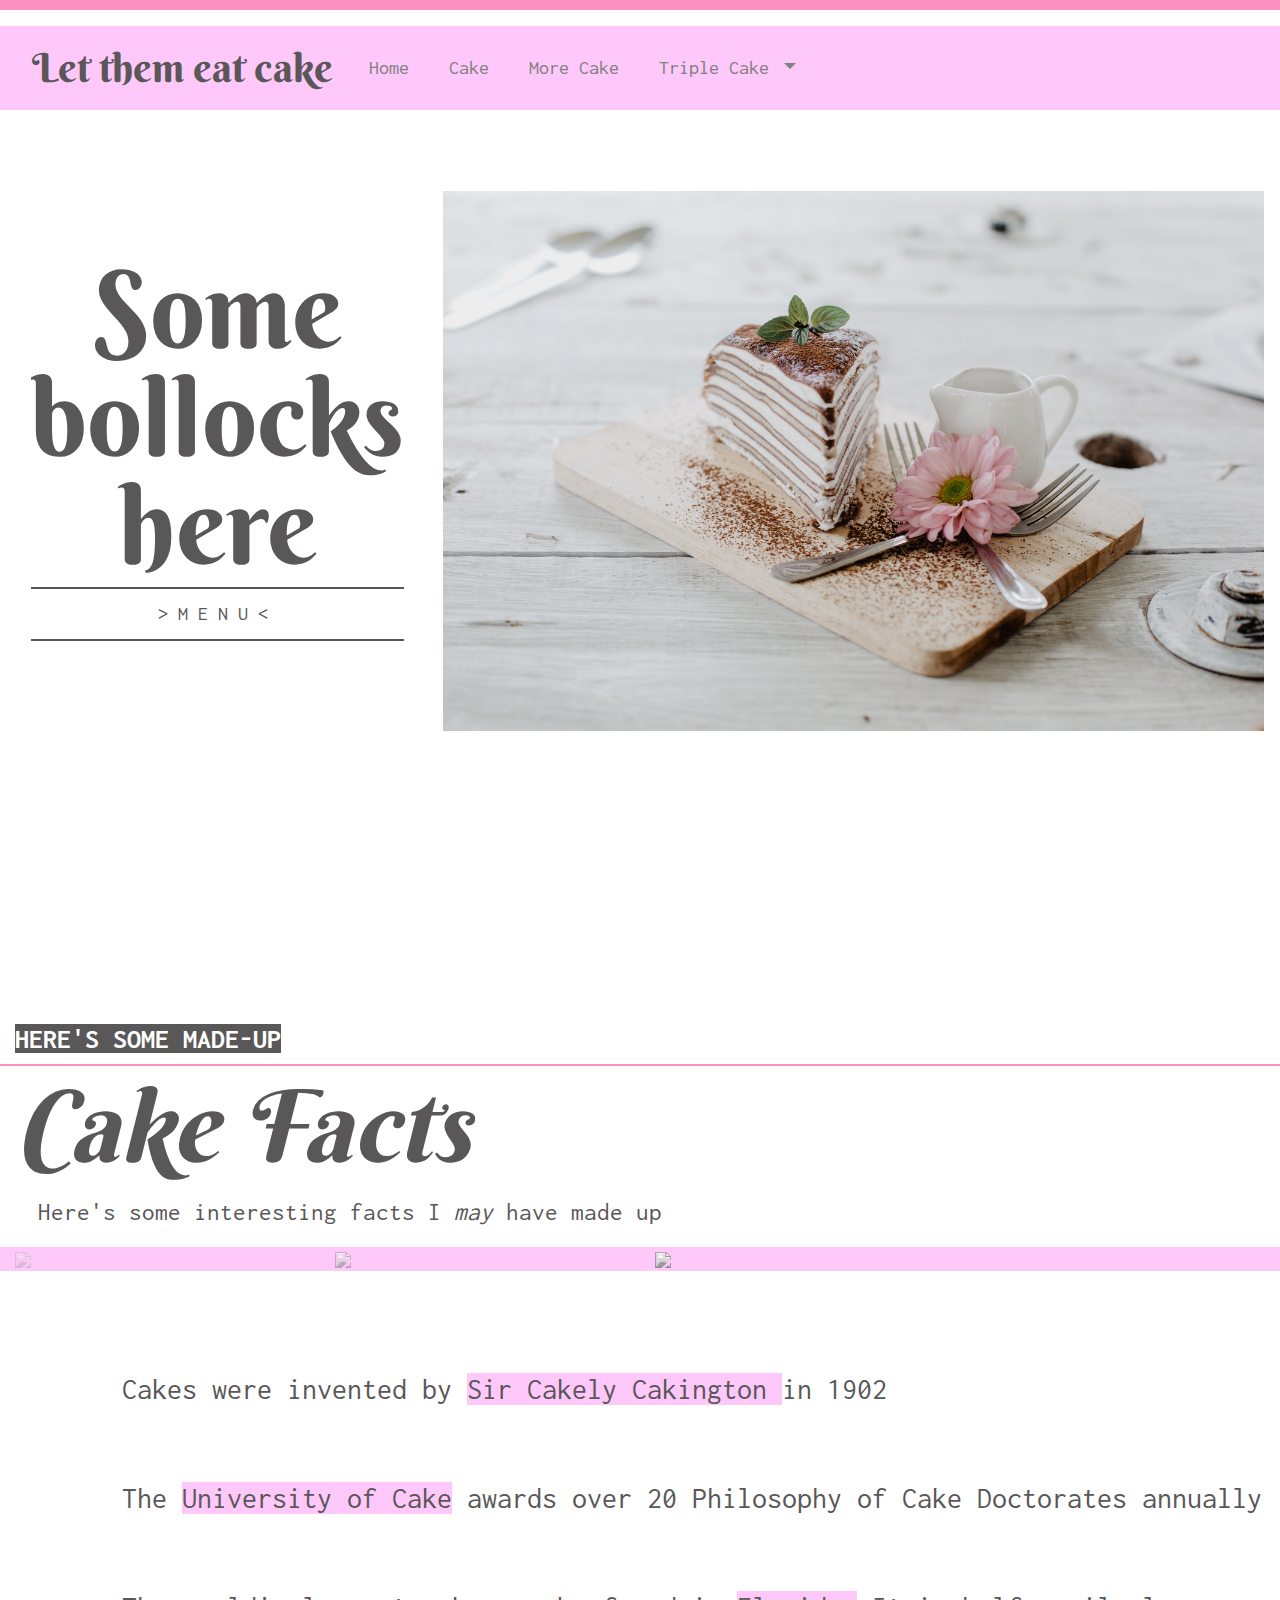
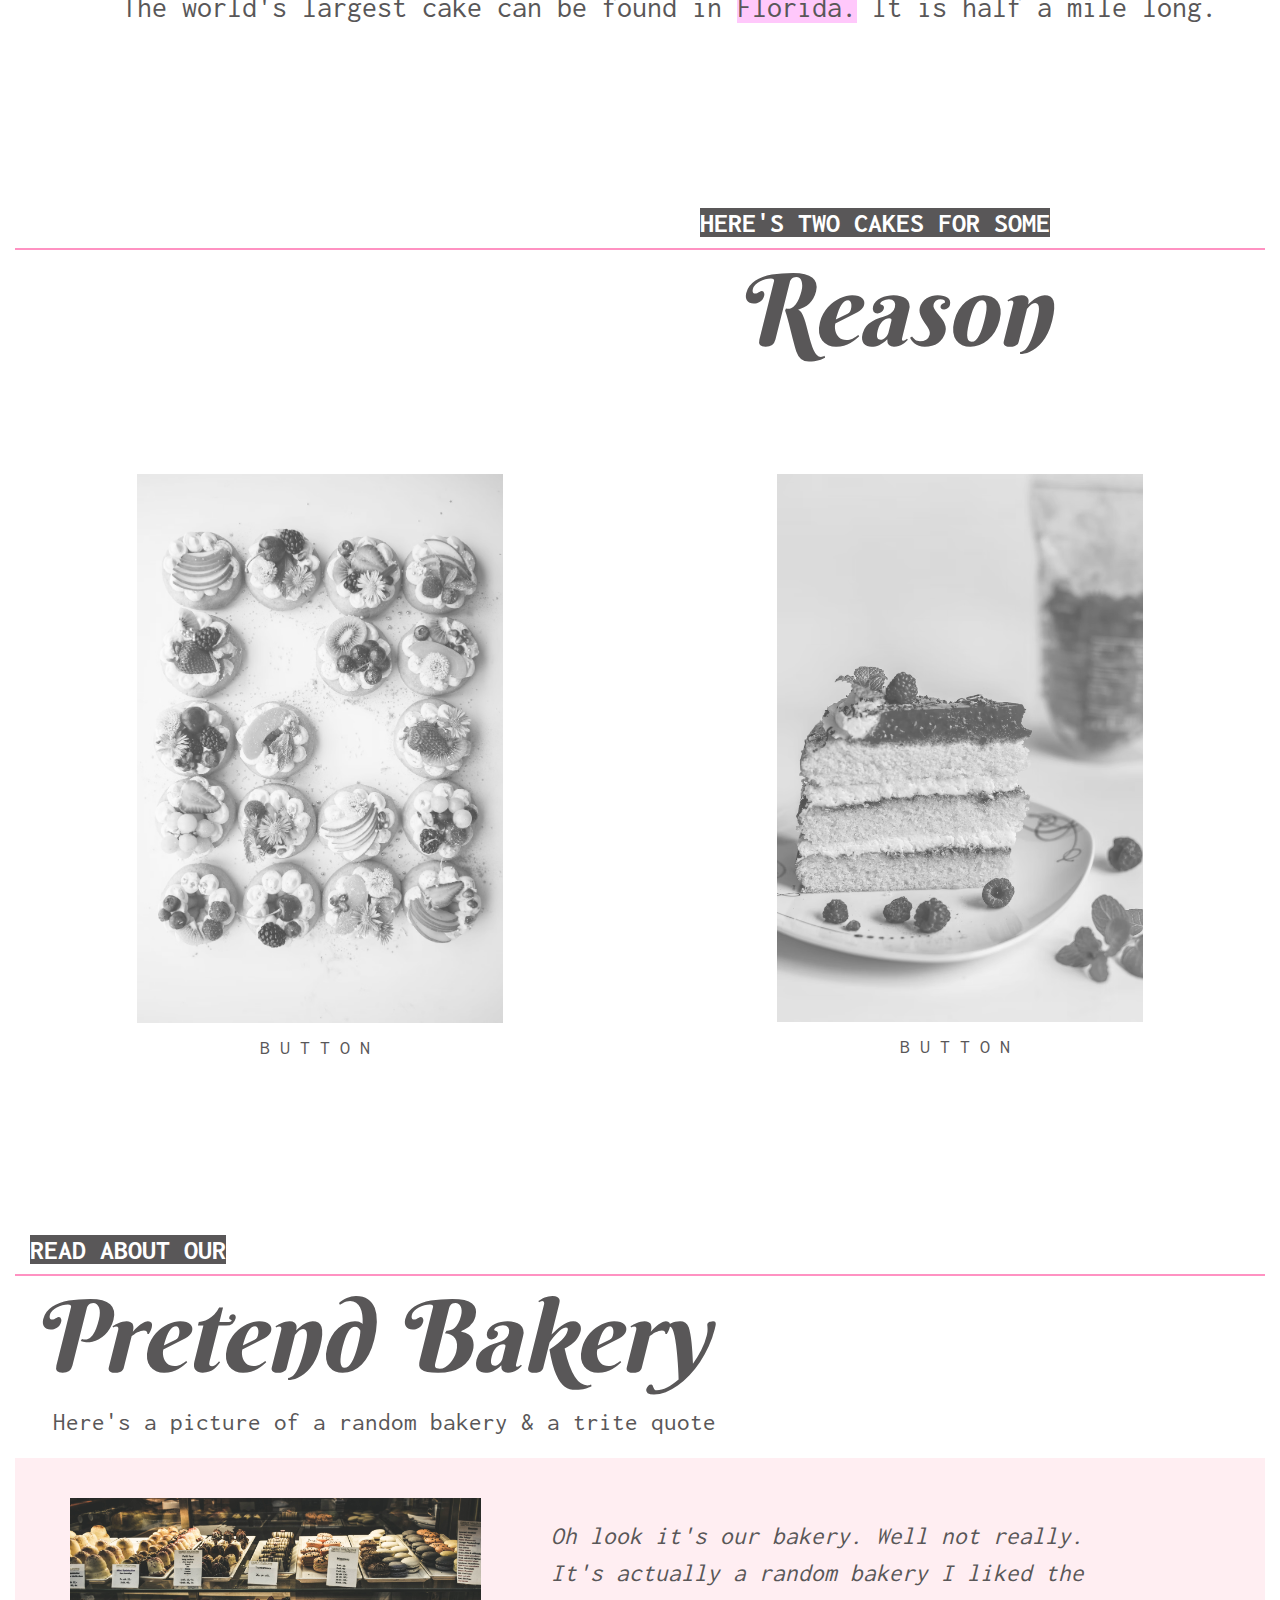
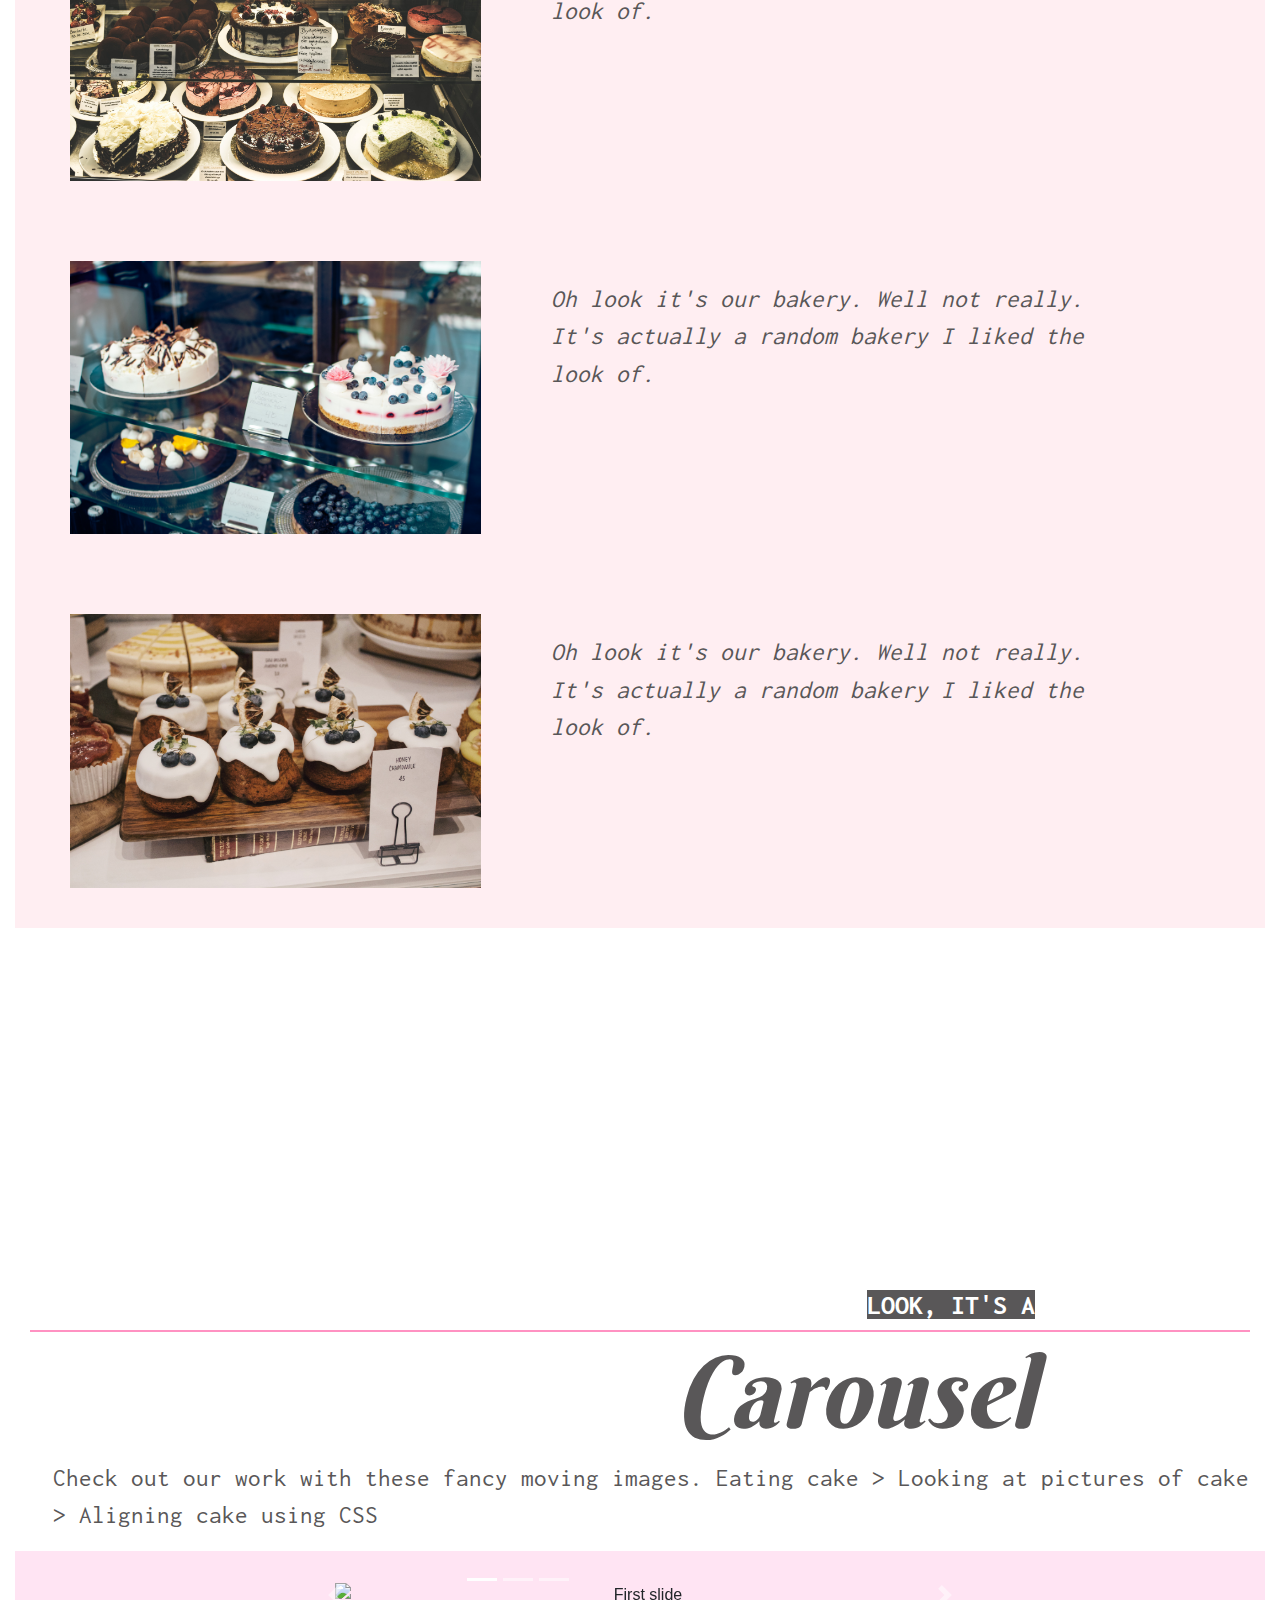
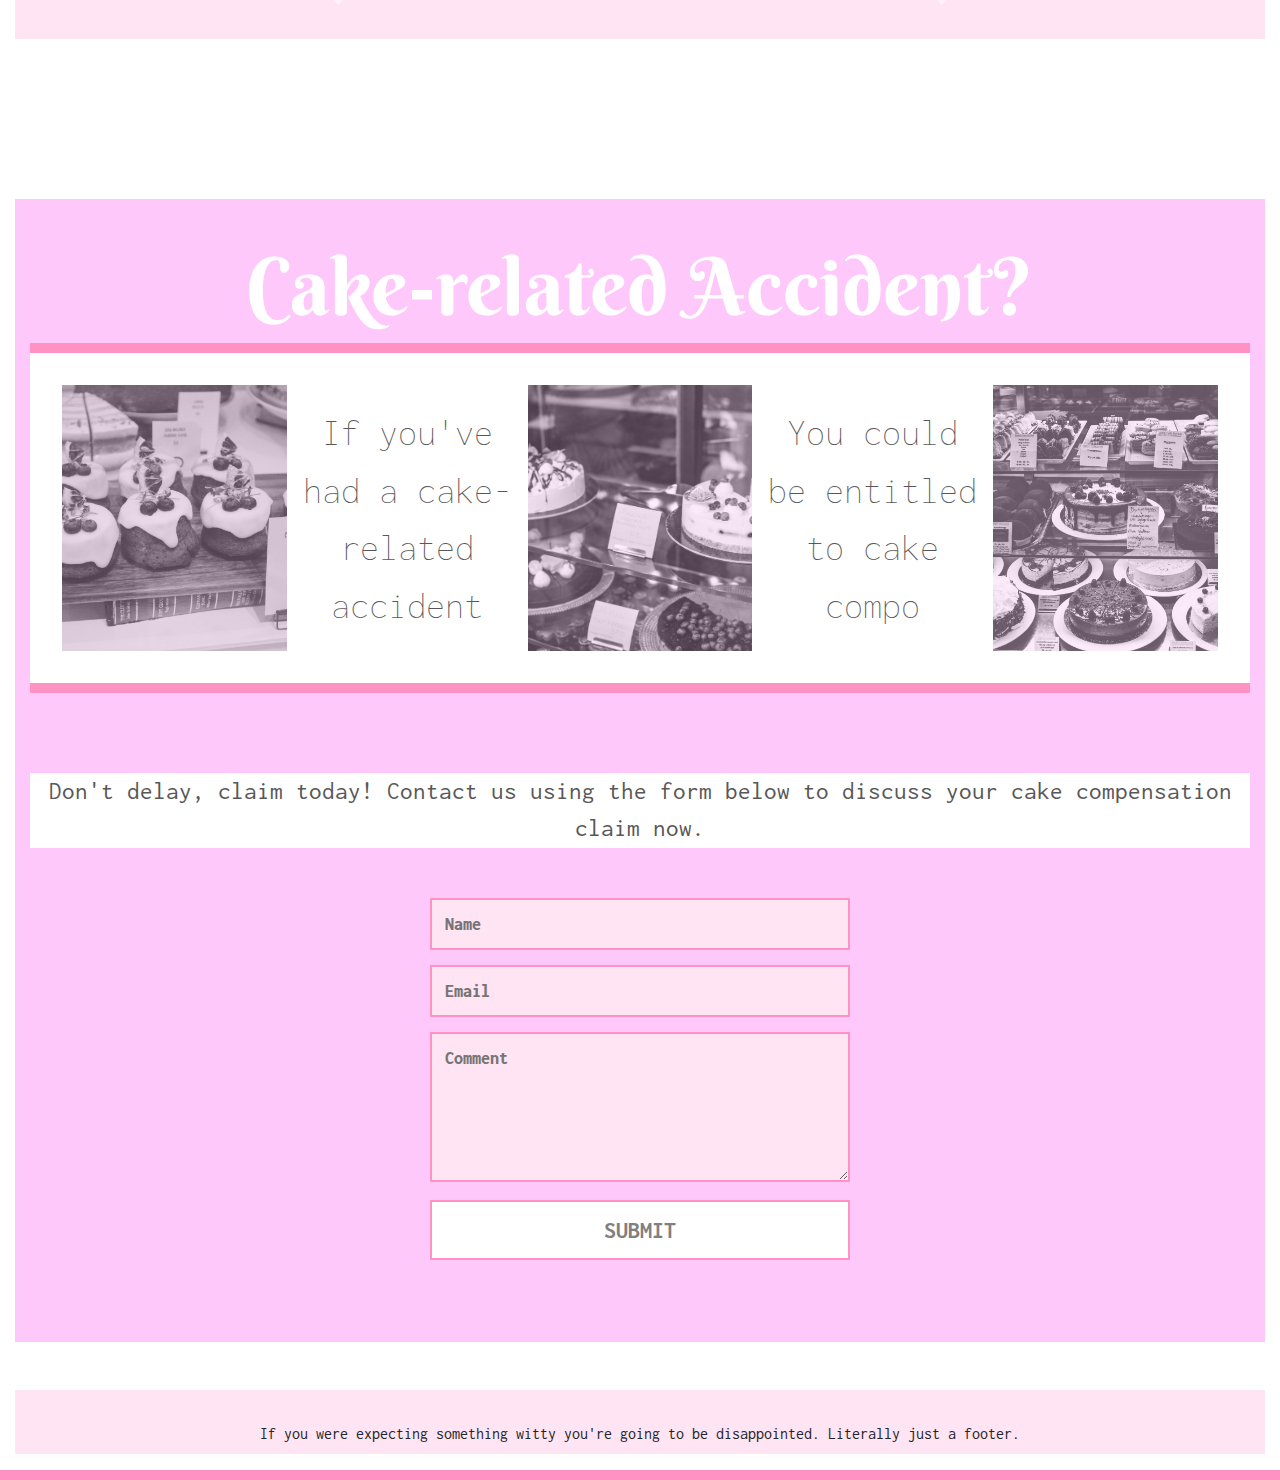
==== index.html @ 4c25c2b1 "change cake facts section, fix header images, align bullet points properly" ====
<!DOCTYPE html>
<body lang="en">
  <head>
    <meta charset="utf-8" />
    <script src="https://kit.fontawesome.com/b24d31a7dc.js" crossorigin="anonymous"></script>
    <link rel="stylesheet" href="styles.css" />
    <link
      rel="stylesheet"
      href="https://cdn.jsdelivr.net/npm/bootstrap@4.0.0/dist/css/bootstrap.min.css"
      integrity="sha384-Gn5384xqQ1aoWXA+058RXPxPg6fy4IWvTNh0E263XmFcJlSAwiGgFAW/dAiS6JXm"
      crossorigin="anonymous"
    />
    <style>
      @import url('https://fonts.googleapis.com/css2?family=Abril+Fatface&family=Berkshire+Swash&family=Inconsolata:wght@200;300&family=Josefin+Sans:wght@300;400&family=Karla:wght@200;300;500;600&family=Lato:ital,wght@0,300;0,400;1,300;1,400&family=Merriweather:ital,wght@1,900&family=Playfair+Display:ital,wght@0,400;0,500;1,400&family=Poppins:ital,wght@0,100;0,200;0,400;1,100&family=Rubik:wght@400;500;700;800&family=Slabo+13px&family=Slabo+27px&family=Ultra&family=Yeseva+One&display=swap');
    </style>
    <link
      rel="stylesheet"
      href="https://cdn.jsdelivr.net/npm/bootstrap@4.0.0/dist/css/bootstrap.min.css"
      integrity="sha384-Gn5384xqQ1aoWXA+058RXPxPg6fy4IWvTNh0E263XmFcJlSAwiGgFAW/dAiS6JXm"
      crossorigin="anonymous"
    />
  </head>
</body>

  <header>
    <nav class="navbar navbar-expand-lg">
       <h1 class="heading-logo px-3">Let them eat cake <i class="fa-solid fa-cookie-bite icons-header"></i></h1>
      
      <button class="navbar-toggler" type="button" data-toggle="collapse" data-target="#navbarNavDropdown" aria-controls="navbarNavDropdown" aria-expanded="false" aria-label="Toggle navigation">
        <span class="navbar-toggler-icon"></span>
      </button>
      <div class="collapse navbar-collapse" id="navbarNavDropdown">
        <ul class="navbar-nav">
          <li class="nav-item active">
            <a class="nav-links" href="#">Home <span class="sr-only">(current)</span></a>
          </li>
          <li class="nav-item">
            <a class="nav-links" href="#">Cake</a>
          </li>
          <li class="nav-item">
            <a class="nav-links" href="#">More Cake</a>
          </li>
          <li class="nav-item dropdown">
            <a class="nav-links dropdown-toggle" href="#" id="navbarDropdownMenuLink" data-toggle="dropdown" aria-haspopup="true" aria-expanded="false">
              Triple Cake
            </a>
            <div class="dropdown-menu" aria-labelledby="navbarDropdownMenuLink">
              <a class="dropdown-item drop-link" href="#">Cakey goodness</a>
              <a class="dropdown-item drop-link" href="#">Cake philosophy</a>
              <a class="dropdown-item drop-link" href="#">History of cake</a>
            </div>
          </li>
        </ul>
      </div>
    </nav>

    <div class="container-fluid engaging-header">
    <div class="row">
      <div class="col-lg-4">
          <div class="white-bg engaging-message text-wrap px-3">
            <h1 class="engaging-text">
            Some bollocks here
            </h1>
            <div class="button-container">
            <button class="menu-button" type="button" data-hover="CLICK ME" data-active="I'M ACTIVE"><span class="button-hover">>Menu<</span</button>
            </div>
            
         </div>
        </div>
      <div class="col-lg-8 transparent-bg">
          <div id="header-cake" class="image-fluid">
          </div>
      </div>
  </div>
</div>
  </header>




  <div class="container-fluid w-100 ">
    <div class="row">
      
      <div class="col-md-12 minisub-pt">
      <h3 class="text-left">
        <span class="mini-sub-left">Here's some made-up</span></h3>
      </div>
    </div>
    <div class="row">
      <div class="col-md-12">
        <h2><em><span class="sub-headings-left">Cake Facts</span></em></span></h2>
      </div>
    </div>
    <div class="row">
      <div class="column md-12">
        <p class="paragraph">Here's some interesting facts I <em>may</em> have made up</p>
      </div>
    </div>
  </div>


  
    <div class="container-fluid greyscale-cakes w-100 text-left">
      <div class="row">
        <div class="col-sm-3 text-left">
          <img class="image-fluid greyscale2 greyscale-images" src="./factscakes.jpg">
        </div>

        <div class="col-sm-3">
          <img class="image-fluid greyscale-images greyscale3" src="./factscakes.jpg">
        </div>
        
        <div class="col-sm-3">
          <img class="image-fluid greyscale4 greyscale-images" src="./factscakes.jpg">
          </div>
          </div>
        </div>
   
        
      </div>
    </div>

 

    <div class="container-fluid w-100 marg-top">
      <div class="row marg-top">
        <div class="col-sm-1 text-center">
          <i class="fa-solid fa-cookie-bite icons"></i>
          </div>
        <div class="col-sm-11">
          <p class="facts-text">Cakes were invented by <span class="pink-span">Sir Cakely Cakington </span>in 1902 </p>
        </div>  
      </div>   
      <div class="row marg-top">
        <div class="col-sm-1 text-center">
          <i class="fa-solid fa-cake-candles icons"></i>
        </div>
        <div class="col-sm-11">
          <p class="facts-text">The <span class="pink-span">University of Cake</span> awards over 20 Philosophy of Cake Doctorates annually</p>
        </div>
      </div>
      <div class="row marg-top">
        <div class="col-sm-1 text-center">
          <i class="fa-solid fa-candy-cane icons"></i>
        </div>
        <div class="col-sm-11">
          <p class="facts-text">The world's largest cake can be found in <span class="pink-span">Florida.</span> It is half a mile long.</p>
        </div>
      </div>
    </div>
      
    
          
         
    

   
    <div class="container-fluid w-100 ">
      <div class="rows">
        <div class="col-md-12 minisub-pt">
      <h3 class="text-right"><span class="mini-sub-right">Here's two cakes for some</span></h3>
         </div>
         <div class="rows">
        <div class="col-md-12">
          <h2 class="text-right"><span class="sub-headings-right"><em>Reason</em></span></h2>
        </div>
      </div>
      </div>
    </div>




         

    <div class="container-fluid two-imagesbg w-100">
      
          <div class="row">
            <div class="col-6 text-center">
              <img src="./donuts.jpg" class="image-fluid cake-images cake-spacing greyscale">
              <div><button class="two-images-button">Button</button></div>
            </div>
          <div class="col-6 text-center">
            <img src="./mini-cakes.jpg" class="image#ffc8fbff-fluid cake-images cake-spacing greyscale">
            <div><button class="two-images-button">Button</button></div>
          </div>
          </div>
      
          
          <div class="container-fluid w-100 ">
            <div class="row">
              <div class="col-md-12 minisub-pt">
              <h3 class="text-left">
                <span class="mini-sub-left">read about our</span></h3>
              </div>
            </div>
            <div class="row">
              <div class="col-md-12">
                <h2><em><span class="sub-headings-left">Pretend Bakery</span></em></span></h2>
              </div>
            </div>
            <div class="row">
              <div class="column md-12">
                <p class="paragraph">Here's a picture of a random bakery & a trite quote</p>
              </div>
            </div>
          </div>
          
            
  
       
      <div class="container-fluid w-100 cake-quote">
        <div class="row">          
          <div class="col-sm-5 text-left">
            <img src="./bakery-3.jpg" class="img-fluid bakery-image">
          </div>
          <div class="col-sm-6 text-left quote-box">
            <p class="paragraph-bakery "><em>Oh look it's our bakery. Well not really. It's actually a random bakery I liked the look of.</em></p>
          </div>
        </div>
        <div class="row">          
          <div class="col-sm-5 text-left">
            <img src="./bakery-2.jpg" class="img-fluid bakery-image">
          </div>
          <div class="col-sm-6 text-left quote-box">
            <p class="paragraph-bakery "><em>Oh look it's our bakery. Well not really. It's actually a random bakery I liked the look of.</em></p>
          </div>
        </div>
        <div class="row">          
          <div class="col-sm-5 text-left">
            <img src="./bakery-1.jpg" class="img-fluid bakery-image">
          </div>
          <div class="col-sm-6 text-left quote-box">
            <p class="paragraph-bakery "><em>Oh look it's our bakery. Well not really. It's actually a random bakery I liked the look of.</em></p>
          </div>
        </div>
      </div>
   
      
    
    <div class="container-fluid w-100 ">
      <div class="rows">
        <div class="col-md-12 minisub-pt">
      <h3 class="text-right"><span class="mini-sub-right">Look, it's a</span></h3>
         </div>
         <div class="rows">
        <div class="col-md-12">
          <h2 class="text-right"><span class="sub-headings-right"><em>Carousel</em></span></h2>
        </div>
      </div>
      </div>
    </div>

    
    <p class="paragraph">Check out our work with these fancy moving images. Eating cake > Looking at pictures of cake > Aligning cake using CSS</p>
    <div class="container-fluid carousel-padding text-center">
    <div id="carouselExampleIndicators" class="carousel slide text-center" data-ride="carousel">
      <ol class="carousel-indicators w-50">
        <li data-target="#carouselExampleIndicators" data-slide-to="0" class="active"></li>
        <li data-target="#carouselExampleIndicators" data-slide-to="1"></li>
        <li data-target="#carouselExampleIndicators" data-slide-to="2"></li>
      </ol>
      <div class="carousel-inner">
        <div class="carousel-item active text-center">
          <img class="d-block w-50" src="./carousel-1.jpg" alt="First slide">
        </div>
        <div class="carousel-item">
          <img class="d-block w-50" src="carousel-2.jpg"Second slide">
        </div>
        <div class="carousel-item ">
          <img class="d-block w-50" src="./carousel-3.jpg" alt="Third slide">
        </div>
      </div>
      <a class="carousel-control-prev w-50" href="#carouselExampleIndicators" role="button" data-slide="prev">
        <span class="carousel-control-prev-icon" aria-hidden="true"></span>
        <span class="sr-only">Previous</span>
      </a>
      <a class="carousel-control-next w-50" href="#carouselExampleIndicators" role="button" data-slide="next">
        <span class="carousel-control-next-icon" aria-hidden="true"></span>
        <span class="sr-only">Next</span>
      </a>
    </div>
  </div>

  <div class="container-fluid pink-compo-background">
    <h1 class="cake-compo">Cake-related Accident?</h1>
    <div class="container-layout" style="padding:2em">
           
      <div class="pink-background"><img class="greyscale" src="./bakery-1.jpg"></div>        
      <div class="pink-text">If you've had a cake-related accident</strong></p></div>     
      <div class="pink-background"><img class="greyscale" src="./bakery-2.jpg"></div>
      <div class="pink-text">You could be entitled to cake compo</div>
      <div class="pink-background"><img class="greyscale" src="./bakery-3.jpg"></div>
    
    </div>
    <p class="cakecompo-subheading">Don't delay, claim today! Contact us using the form below to discuss your cake compensation claim now. </p>

  
    <form>      
      <input name="name" type="text" class="feedback-input" placeholder="Name" />   
      <input name="email" type="text" class="feedback-input" placeholder="Email" />
      <textarea name="text" class="feedback-input" placeholder="Comment"></textarea>
      <input type="submit" value="SUBMIT"/>
    </form>
  </div>
  

 


  </main>

  <footer class="footer-pink">
    <div class="footer-pink">
      <p class="footer-text">If you were expecting something witty you're going to be disappointed. Literally just a footer.</p>

    </div>
  </footer>
  









  



<script src="https://code.jquery.com/jquery-3.2.1.slim.min.js" integrity="sha384-KJ3o2DKtIkvYIK3UENzmM7KCkRr/rE9/Qpg6aAZGJwFDMVNA/GpGFF93hXpG5KkN" crossorigin="anonymous"></script>
<script src="https://cdn.jsdelivr.net/npm/popper.js@1.12.9/dist/umd/popper.min.js" integrity="sha384-ApNbgh9B+Y1QKtv3Rn7W3mgPxhU9K/ScQsAP7hUibX39j7fakFPskvXusvfa0b4Q" crossorigin="anonymous"></script>
<script src="https://cdn.jsdelivr.net/npm/bootstrap@4.0.0/dist/js/bootstrap.min.js" integrity="sha384-JZR6Spejh4U02d8jOt6vLEHfe/JQGiRRSQQxSfFWpi1MquVdAyjUar5+76PVCmYl" crossorigin="anonymous"></script>
  </body>
</html>
---- styles.css ----
/*
CSS HEX
--davys-gray: #595758ff;
--lavender-blush: #ffeef2ff;
--pale-purple: #ffe4f3ff;
--pink-lavender: #ffc8fbff;
--amaranth-pink: #ff92c2ff;

FONTS

font-family: 'Abril Fatface', cursive;
font-family: 'Berkshire Swash', cursive;
font-family: 'Inconsolata', monospace;
font-family: 'Josefin Sans', sans-serif;
font-family: 'Karla', sans-serif;
font-family: 'Lato', sans-serif;
font-family: 'Merriweather', serif;
font-family: 'Playfair Display', serif;
font-family: 'Poppins', sans-serif;
font-family: 'Rubik', sans-serif;
font-family: 'Slabo 13px', serif;
font-family: 'Slabo 27px', serif;
font-family: 'Ultra', serif;
font-family: 'Yeseva One', cursive;

Playfair & Lato

*/

/*TO DO - concertina carousel*/

/*PAGE SECTIONS*/

*,
*:before,
*:after {
  -webkit-box-sizing: border-box;
  -moz-box-sizing: border-box;
  box-sizing: border-box;
}

body {
  color: #595758ff;
  border-top: 10px solid #ff92c2ff;
  border-bottom: 10px solid #ff92c2ff;
}

/*TEXT ELEMENTS*/

.heading-2 {
  font-family: "Inconsolata", mono-space;
  font-size: 50px;
  color: #595758ff;
  text-transform: uppercase;
}

.paragraph {
  font-family: "Inconsolata", mono-space;
  font-size: 25px;
  color: #595758ff;
  padding-left:1.5em;
}

.sub-text {
  font-family: "Inconsolata", mono-space;
  color: #595758ff;
  font-weight: lighter;
  font-size: 2vw;
  letter-spacing: 0.1em;
}

.icons-header {
  font-size: 50px;
  color: #595758ff;
}
.icons {
  font-size: 40px;
  margin-left: -0.3em;
  color: #595758ff;
}

.pink-span {
  background-color: #ffc8fbff;
}

/*NAVBAR*/
.navbar {
  background-color: #ffc8fbff;
  margin-bottom: 5em;
  margin-top: 1em;
}

.px-3 {
  padding-left: ($spacer * 0.5) !important;
  padding-right: ($spacer * 4) !important;
}

.heading-logo {
  font-family: "Berkshire Swash", cursive;
  color: #595758ff;
  font-weight: 400;
}

.nav-item a:link {
  transition: 0.7s;
  color: grey;
  font-size: 26px;
  text-decoration: none;
  padding: 0 10px;
  margin: 0 10px;
  font-family: "Inconsolata", monospace;
  text-transform: none;
  font-size: 20px;
}
.nav-item a:hover {
  background-color: white;
  color: #595758ff;
  padding: 32px 10px;
}

.dropdown-menu a:hover {
  padding: 0;
  background-color: transparent;
}

/*ENGAGING TEXT AND IMAGE HEADER*/

#header-cake {
  border: 1px solid transparent;
  width: auto;
  height: 42em;
  background-image: url("./main-cake.jpg");
  background-repeat: no-repeat;
  background-size: 100%;
  background-image: cover;
}

/*sub-heading {
  position:absolute;
  margin-left:10px;
  margin-bottom:100px;
}*/

.white-bg {
  background-color: white;
}

.transparent-bg {
  background-color: transparent;
}

.engaging-header {
  background-color: transparent;
}

.engaging-message {
  word-break: "word-break";
  width: fit-content;
}

.engaging-text {
  color: #595758ff;
  font-size: 12vh;
  font-family: "Berkshire Swash", cursive;
  font-weight: 400;
  opacity: 1;
  column-gap: 0;
  text-align: center;
  line-height: 1;
  padding-top: 0.6em;
  position: relative;
  overflow: hidden;
}

.button-container {
  text-align: center;

  position: relative;
  border-top: solid 2px #595758ff;
  border-bottom: solid 2px #595758ff;
  border-left: white;
  border-right: white;
  margin-bottom: 0.8em;
}

.button-hover {
  text-align: center;
}
.menu-button {
  border: white;
  margin: none;
  transition: all 0.5s ease;
  padding: 0.5em;
  background-color: white;
  font-family: "Inconsolata", monospace;
  letter-spacing: 0.5em;
  font-size: 20px;
  color: #595758ff;
  text-transform: uppercase;
  text-align: center;
  overflow: hidden;
  width: fit-content;
  display: inline-block;
}

.menu-button:hover {
  background-color: white;
  color: #ff92c2ff;
  font-weight: bold;
}

/* .button */

.menu-button .button-hover {
  -webkit-transition: 0.6s;
  -moz-transition: 0.6s;
  -o-transition: 0.6s;
  transition: 0.6s;
  -webkit-transition-delay: 0.2s;
  -moz-transition-delay: 0.2s;
  -o-transition-delay: 0.2s;
  transition-delay: 0.2s;
}

.menu-button:before,
.menu-button:after {
  content: "";
  position: absolute;
  top: 0.67em;
  left: 0;
  width: 100%;
  text-align: center;
  opacity: 0;
  -webkit-transition: 0.4s, opacity 0.6s;
  -moz-transition: 0.4s, opacity 0.6s;
  -o-transition: 0.4s, opacity 0.6s;
  transition: 0.4s, opacity 0.6s;
}

.menu-button:before {
  content: attr(data-hover);
  -webkit-transform: translate(-150%, 0);
  -moz-transform: translate(-150%, 0);
  -ms-transform: translate(-150%, 0);
  -o-transform: translate(-150%, 0);
  transform: translate(-150%, 0);
}

.menu-button:after {
  content: attr(data-active);
  -webkit-transform: translate(150%, 0);
  -moz-transform: translate(150%, 0);
  -ms-transform: translate(150%, 0);
  -o-transform: translate(150%, 0);
  transform: translate(150%, 0);
}

.menu-button:hover .button-hover,
.button:active .button-hover {
  opacity: 0;
  -webkit-transform: scale(0.3);
  -moz-transform: scale(0.3);
  -ms-transform: scale(0.3);
  -o-transform: scale(0.3);
  transform: scale(0.3);
}

.menu-button:hover:before,
.menu-button:active:after {
  opacity: 1;
  -webkit-transform: translate(0, 0);
  -moz-transform: translate(0, 0);
  -ms-transform: translate(0, 0);
  -o-transform: translate(0, 0);
  transform: translate(0, 0);
  -webkit-transition-delay: 0.4s;
  -moz-transition-delay: 0.4s;
  -o-transition-delay: 0.4s;
  transition-delay: 0.4s;
}

.menu-button:active:before {
  -webkit-transform: translate(-150%, 0);
  -moz-transform: translate(-150%, 0);
  -ms-transform: translate(-150%, 0);
  -o-transform: translate(-150%, 0);
  transform: translate(-150%, 0);
  -webkit-transition-delay: 0s;
  -moz-transition-delay: 0s;
  -o-transition-delay: 0s;
  transition-delay: 0s;
}
/*


/*/

/**/

/**CAKE FACTS*/

/**/

/**/

.header-container {
}

.cake-facts {
  margin-bottom: 5em;
}

.facts-box {
  padding-top:5em;
}
/*.facts-images {
  width:20em;
}*/

.sub-heading {
  margin-bottom:2em;
  margin-top:1em;
}
/*
.tall-cake  {
  border: 1px solid transparent;
  
  height: 30em;
  width:fit-content;
 
  background-image: url("./factscakes.jpg");
  background-repeat: no-repeat;
  background-size: 100%;
  background-image: contain;
}
*/

.greyscale-images {
  height:auto;
  
}
.greyscale-cakes {
  column-gap:0;
  background-color:#ffc8fbff;
  width:100%;
  margin-left:0;
  
}
.greyscale2 {
  width:30em;
  opacity:0.3;
  -webkit-filter: grayscale(100%); /* Safari 6.0 - 9.0 */
  filter: grayscale(100%);
  margin-left:0;
  padding-left:0;
}
.greyscale3 {
  width:30em;
  opacity: 0.6;
  -webkit-filter: grayscale(100%); /* Safari 6.0 - 9.0 */
  filter: grayscale(100%);
}

.greyscale4 {
  width:30em;
  opacity: 0.9;
  -webkit-filter: grayscale(100%); /* Safari 6.0 - 9.0 */
  filter: grayscale(100%);
}


/*
#facts2 {
  border: 1px solid transparent;
  height: 30em;
  background-image: url("./facts2.jpg");
  background-repeat: no-repeat;
  background-size: 100%;
  background-image: contain;
}
#facts3  {
  border: 1px solid transparent;
  height: 30em;
  width:50em;
  background-image: url("./facts3.jpg");
  background-repeat: no-repeat;
  background-size: 100%;
  background-image: contain;
}
*/

.marg-top {
  padding-top:3em;
}
.facts-text {
  font-family:"Inconsolata", monospace;
  font-size:30px;
  color:#595758ff;
  letter-spacing:normal;
  
}

/*HEADINGS FOR TWO IMAGES/CAKE QUOTES SECTION*/
.sub-headings-right {
  font-family: "Berkshire Swash", cursive;
  color: #595758ff;
  font-weight: 400;
  font-size: 100px;
  margin-right: 200px;
  
}

.mini-sub-right {
  font-family: "Inconsolata", monospace;
  background-color: #595758ff;
  text-transform: uppercase;
  size: 10px;
  font-weight: bold;
  color: white;
  margin-right: 200px;
}

.sub-headings-left {
  font-family: "Berkshire Swash", cursive;
  color: #595758ff;
  font-weight: 400;
  font-size: 100px;
  m
}

.mini-sub-left {
  font-family: "Inconsolata", monospace;
  background-color: #595758ff;
  text-transform: uppercase;
  size: 10px;
  font-weight: bold;
  color: white;
  ;
}

.minisub-pt {
  padding-top: 10em;
  padding-bottom: 0;
  border-bottom: solid 2px #ff92c2ff;
  width: 100%;
  margin-right: none;
}

.subhead-mp {
  margin-right: none;
  width:100%;

}

/*TWO IMAGES SEC*/

.two-imagesbg {
  background-color: white;
  padding: 2em;
  padding-bottom: 0em;
}
.two-images {
  background-color: #ff92c2ff;
  margin-bottom: 8em;
}

.cake-spacing {
  padding-top: 4em;
}

.two-images-button {
  border: white;
  margin: none;
  transition: all 0.5s ease;
  padding: 0.5em;
  background-color: white;
  font-family: "Inconsolata", monospace;
  letter-spacing: 0.5em;
  font-size: 20px;
  color: #595758ff;
  text-transform: uppercase;
  text-align: center;
  overflow: hidden;
  width: fit-content;
  display: inline-block;
}

.two-images-button:hover {
  background-color: white;
  color: #ff92c2ff;
  font-weight: bold;
  border-top: none;
  border-bottom: solid 1px #595758ff;
}

.cake-images {
  width: 60%;
}

/*CAKE QUOTE*/
.cake-quote {
  background-color: #ffeef2ff;
  margin-top: 0em;
  margin-bottom: 10em;
  margin-right:auto;
  margin-left:auto;
  font-family: "Inconsolata", sans-serif;
  font-size: 20px;
  padding-top: 0em;
  
}

.bakery-image {
  width: 600px;
  padding:2em;
  
}

.quote-box {
  padding-top:3em;
  padding-bottom:6em;
  
}

.paragraph-bakery {
  font-family: "Inconsolata", mono-space;
  font-size: 25px;
  color: #595758ff;
  
}

.row-eq-height {
  display: -webkit-box;
  display: -webkit-flex;
  display: -ms-flexbox;
  display: flex;
}

/*HEADINGS*/

/*CAROUSEL*/
.carousel-padding {
  background-color: #ffe4f3ff;
  padding-bottom: 2em;
  padding-top: 2em;
 margin-bottom:10em;
}

.carousel-width {
  width: 50%;
}

.carousel-inner img {
  margin: auto;
}

/*.carousel-control-prev
  .carousel-control-next
  .carousel-indicators
  .sr-only
  .li {
  margin: auto;
  text-align: center;
} */

/*CAKE COMPO SECTION*/

.pink-compo-background {
  background-color: #ffc8fbff;
  padding-bottom:2em;
  margin-bottom:3em;
  margin-top:5em;
}

.cake-compo {
  font-family: "Berkshire Swash", cursive;
  color: white;
  font-weight: 400;
  font-size: 80px;
  text-align: center;
  padding-top:0.5em;
  border-bottom: none;
}
.container-layout {
  border-top: solid 10px #ff92c2ff;
  border-bottom: solid 10px #ff92c2ff;
  display: grid;
  grid-gap: 8px;
  grid-template-columns: repeat(5, minmax(150px, 1fr));
  grid-template-rows: repeat(1, minmax(200px, 1fr));
  background-color: white;
  margin-bottom: 5em;
  margin-top: 0em;
  width: 100%;
}

.container-layout > div {
  font-size: large;
  text-align: center;
  font-family: "inconsolata", mono-space;
  font-size: 3vw;
  color: #595758ff;
}
.container-layout > div > img {
  object-fit: cover;
  width: 100%;
  #ff92c2ff;
  height: 100%;
  background-color: #ffc8fbff;
}

.opacity {
  opacity: 0.5;
}

.greyscale {
  opacity: 0.7;
  -webkit-filter: grayscale(100%); /* Safari 6.0 - 9.0 */
  filter: grayscale(100%);
}

.pink-background {
  background-color: #ffc8fbff;
}

.pink-text {
  background-size: cover;
  color: #595758ff;
  font-family: "inconsolata", monospace;
  font-size: 18px;
  font-weight: lighter;
  justify-content: center;
  padding-top: 0.5em;
}

.pink-text:hover {
  color: black;
  font-weight: 500;
}

.greyscale:hover {
  -webkit-filter: grayscale(0);
  filter: none;
  opacity: 1;
}

.background-opacity {
  background-color: rgb(178, 190, 181, 0.5);
}

.cakecompo-subheading {
  font-family: "Inconsolata", monospace;
  color: #595758ff;
  font-size: 25px;
  font-weight: 400;
  background: white;
  text-align: center;
}
/*CAKE COMPO FORM*/

form {
  max-width: 420px;
  margin: 50px auto;
}

.feedback-input {
  color: white;
  font-family: "Inconsolata", monospace;
  font-weight: 800;
  font-size: 18px;
  border-radius: 0px;
  line-height: 22px;
  background-color: #ffe4f3ff;
  border: 2px solid #ff92c2ff;
  transition: all 0.3s;
  padding: 13px;
  margin-bottom: 15px;
  width: 100%;
  box-sizing: border-box;
  outline: 0;
}

.feedback-input:focus {
  border: 2px solid #ff92c2ff;
}

textarea {
  height: 150px;
  line-height: 150%;
  resize: vertical;
}

[type="submit"] {
  font-family: "Inconsolata", monospace;
  width: 100%;
  background: white;
  border-radius: 0px;
  border: 2px solid #ff92c2ff;
  cursor: pointer;
  color: grey;
  font-size: 24px;
  padding-top: 10px;
  padding-bottom: 10px;
  transition: all 0.3s;
  margin-top: -4px;
  font-weight: 700;
}
[type="submit"]:hover {
  background: #ff92c2ff;
  color: #595758ff;
}

/*FOOTER*/
.footer-pink {
  background-color: #ffe4f3ff;
  width: 100%;
  height: 3em;
  text-align: center;
  padding-top: 1em;
  padding-bottom: 2em;
  margin-bottom: 2em;
}

.footer-text {
  font-family: "inconsolata", monospace;
  font-size: 1em;
}
/*LINKS*/
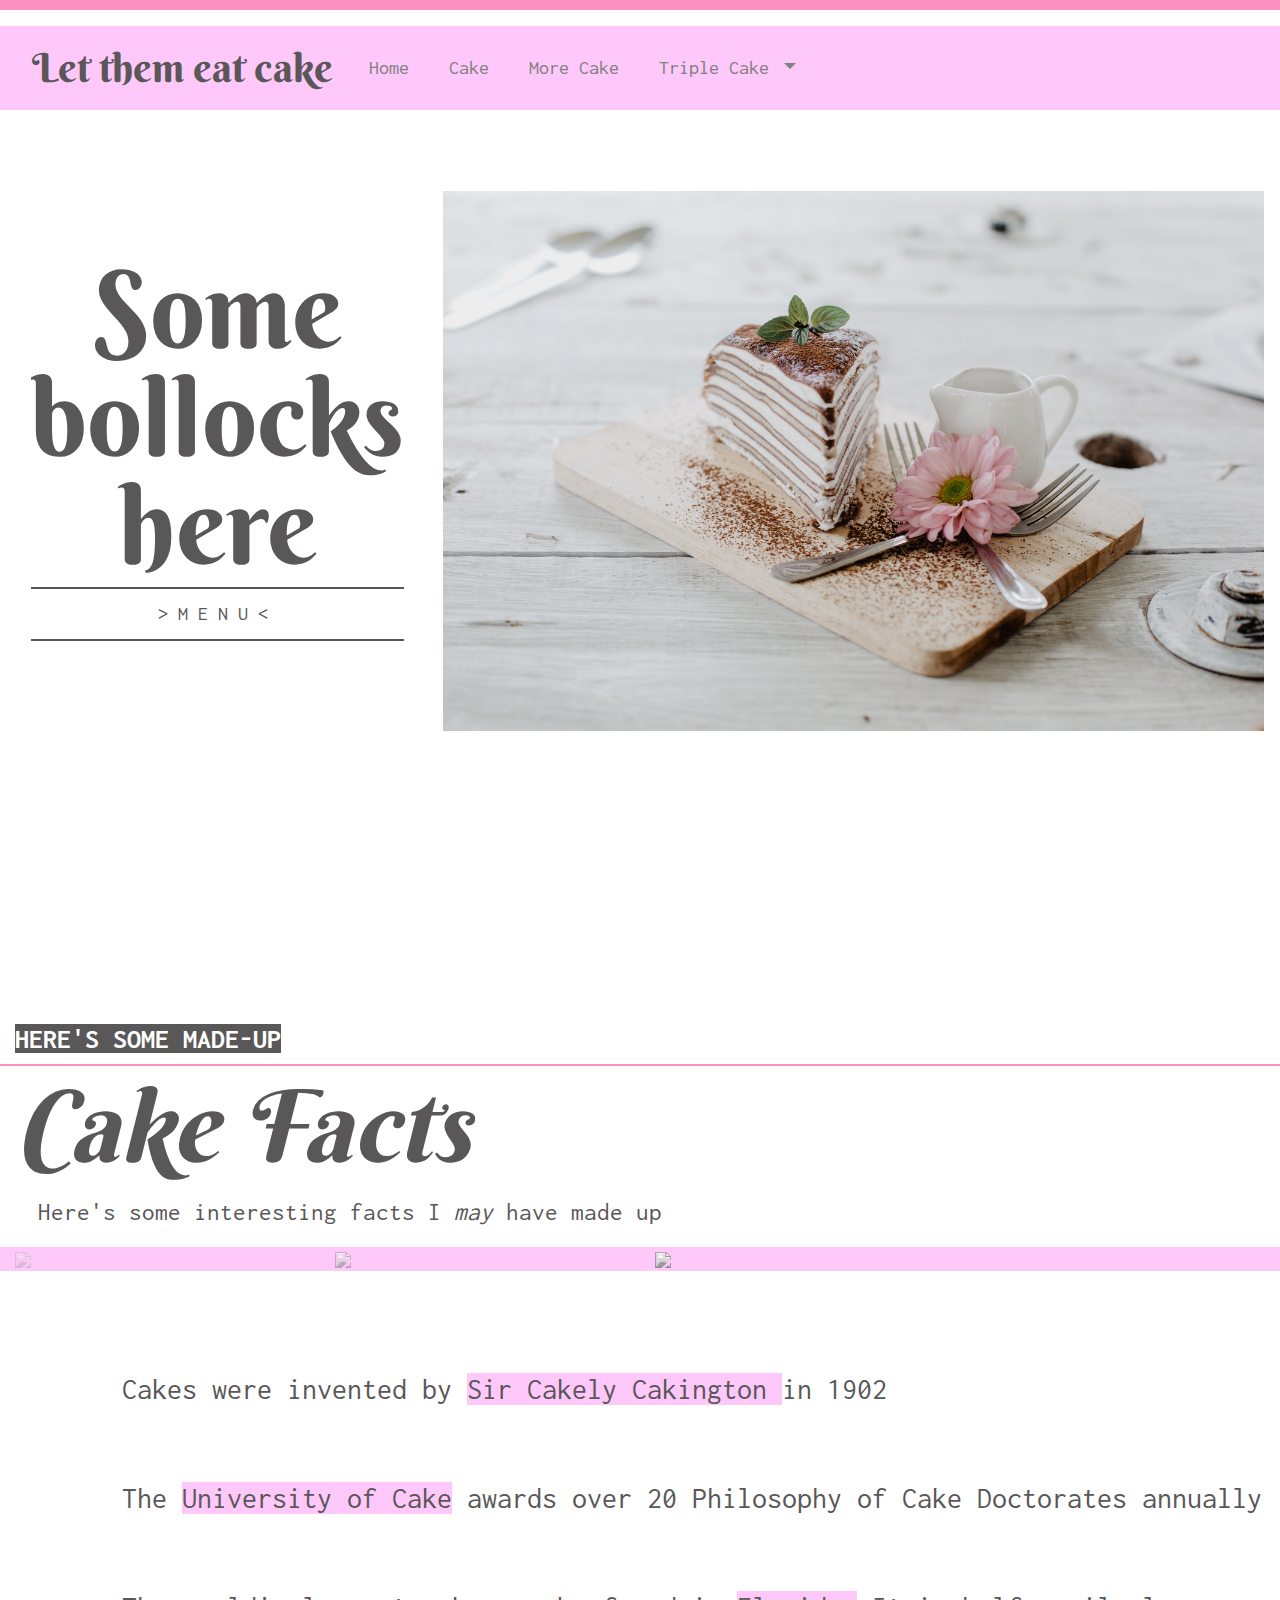
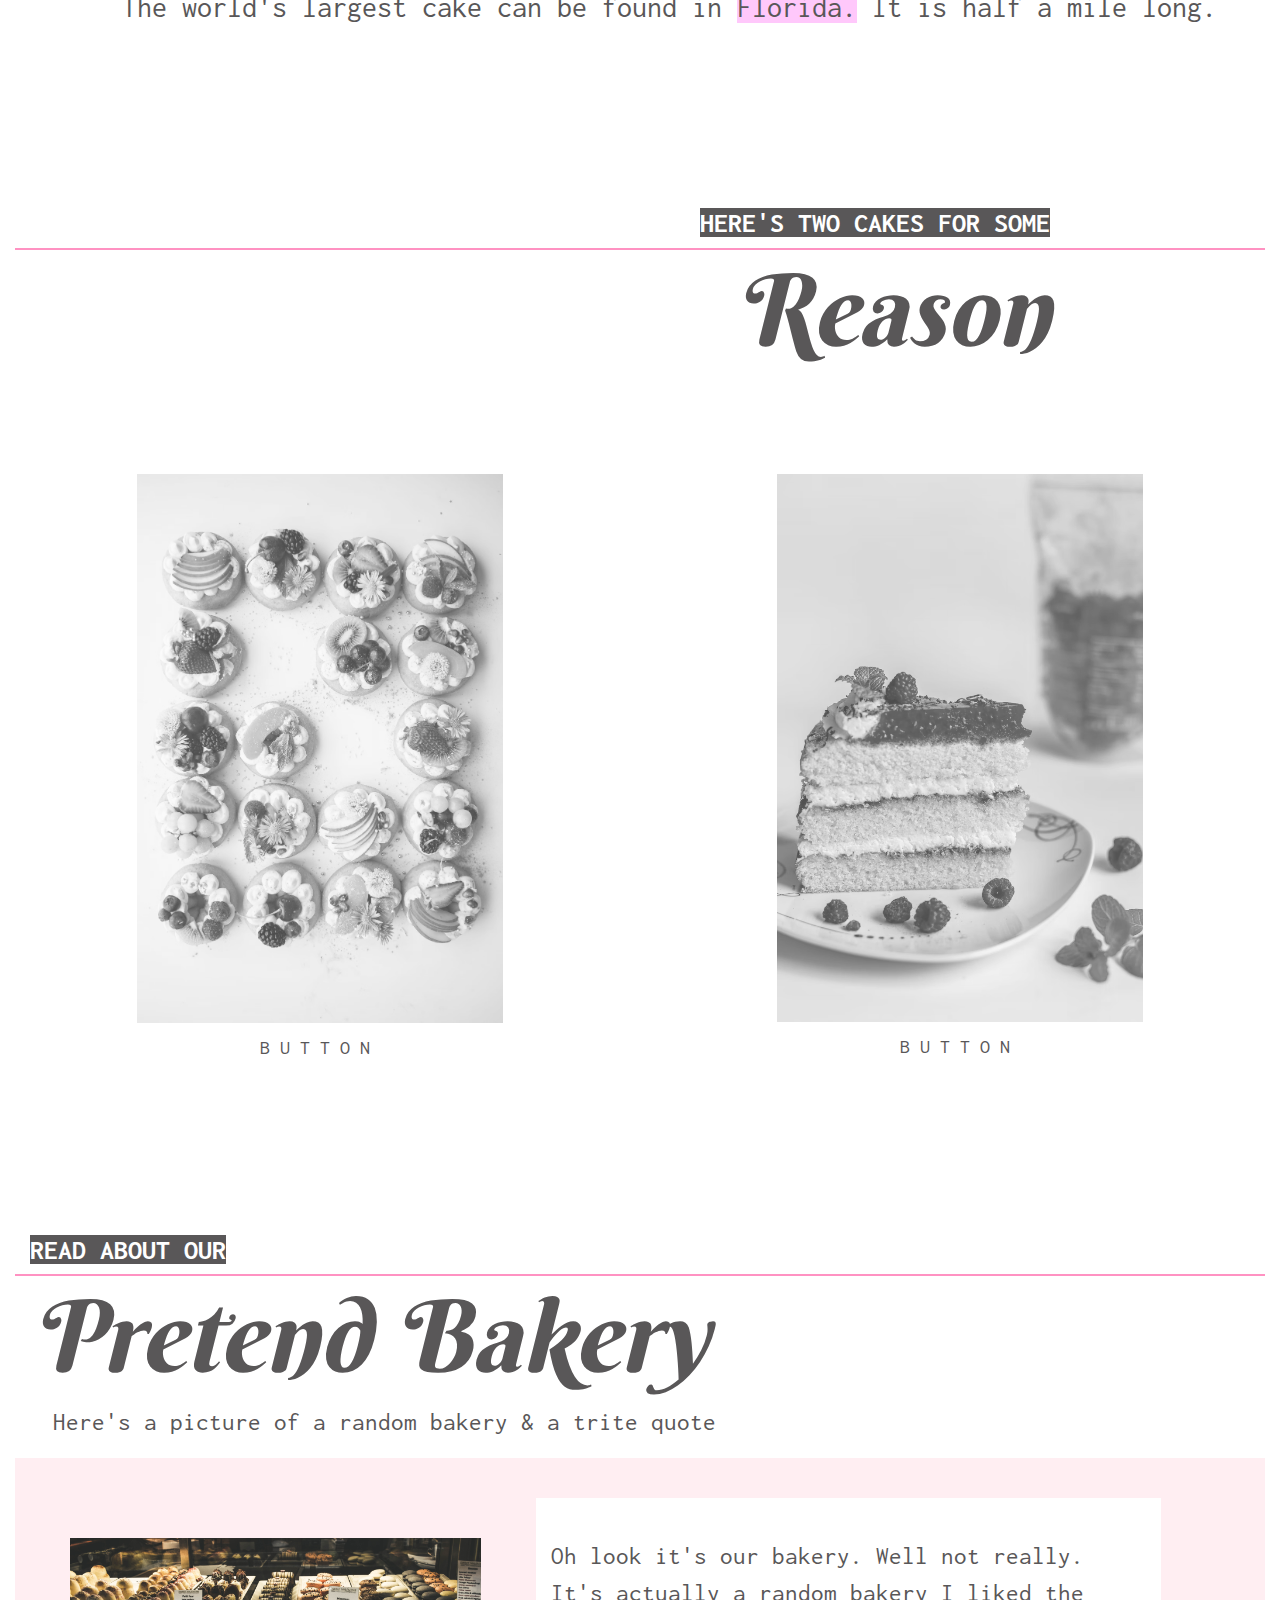
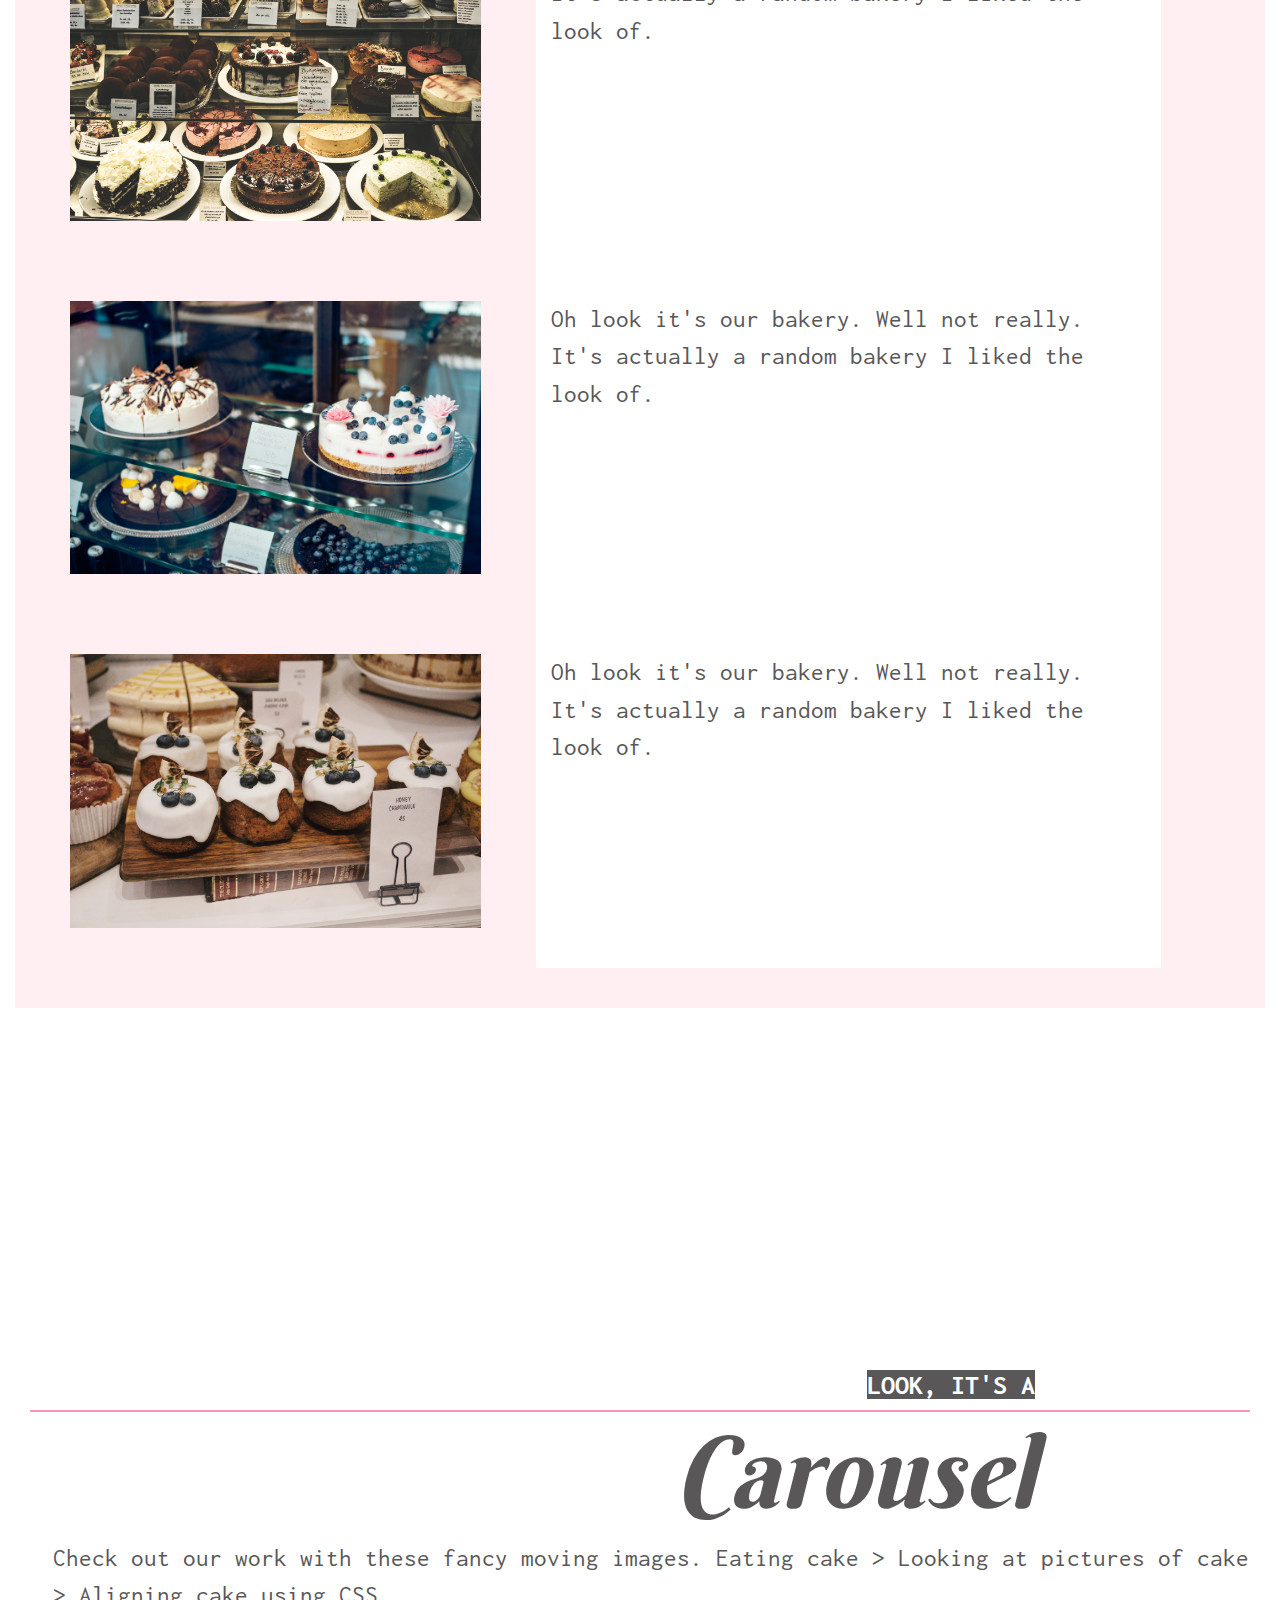
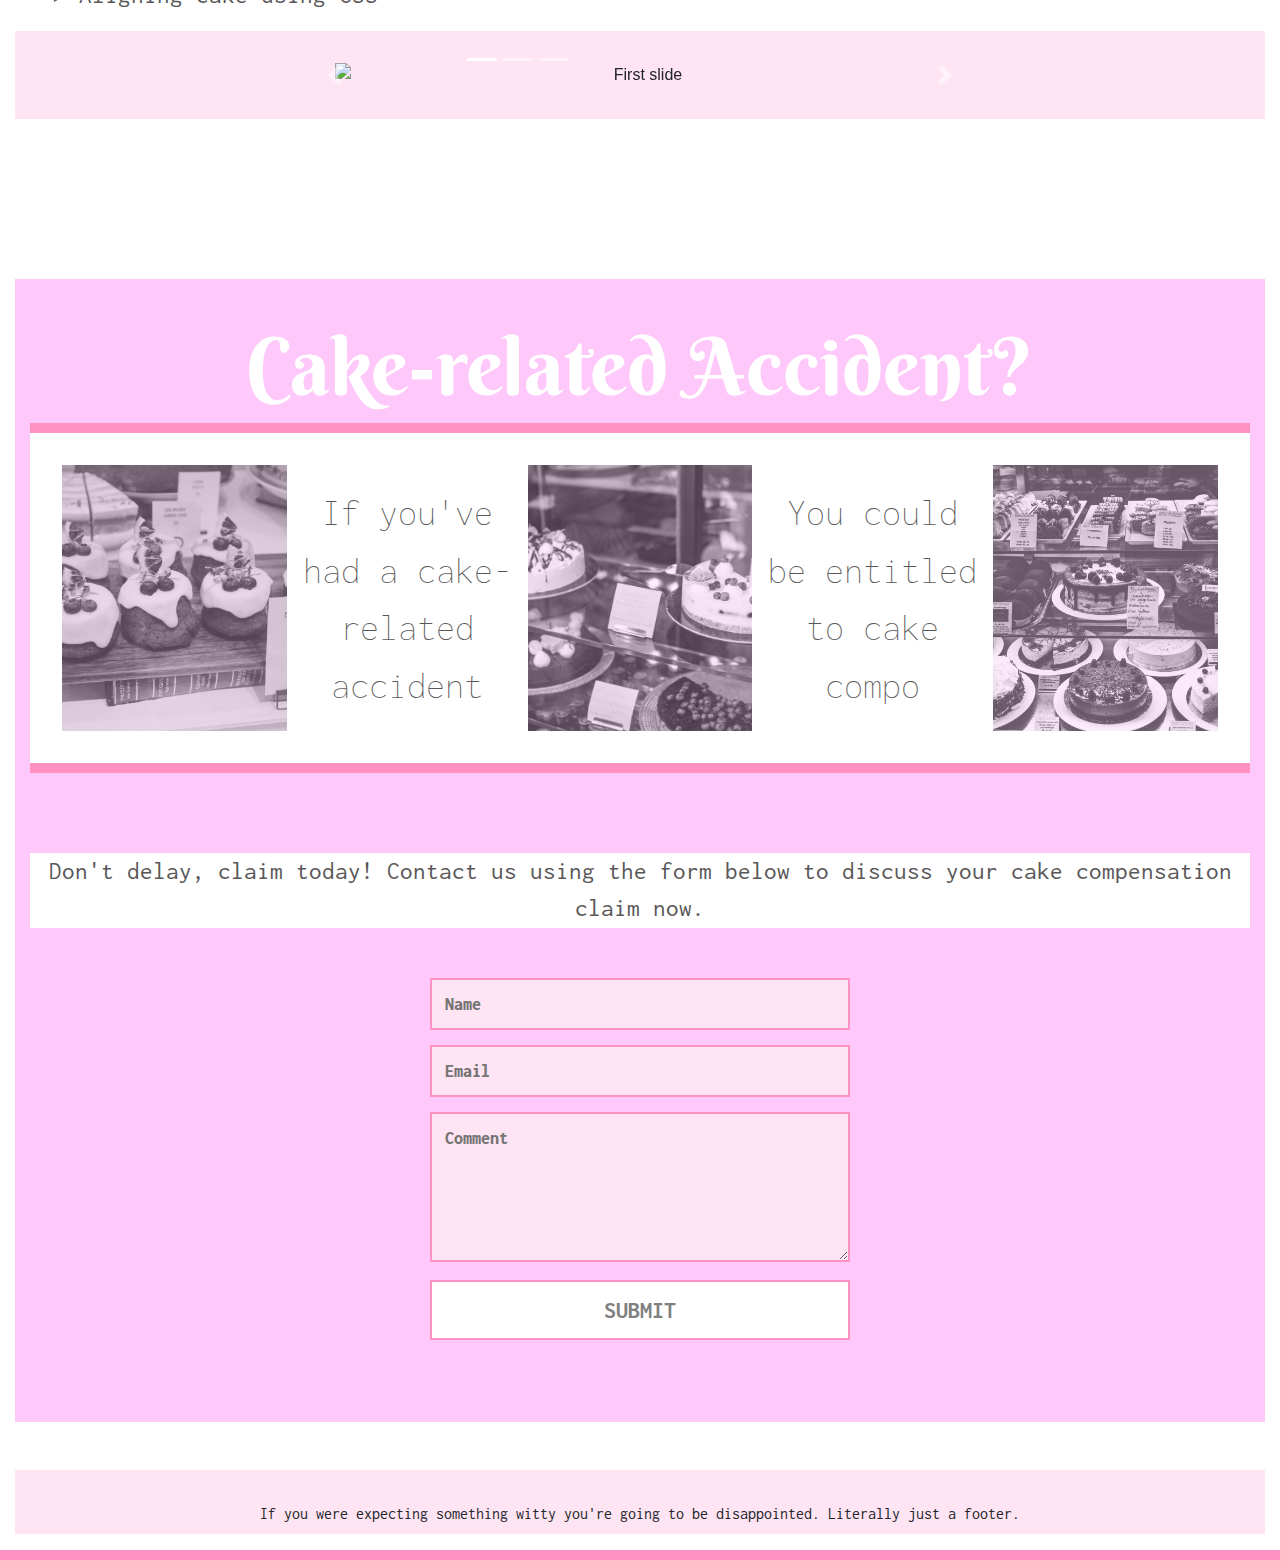
==== commit 06d2115d: "Fix alignment on facts" ====
--- a/index.html
+++ b/index.html
@@ -215,7 +215,7 @@
             <img src="./bakery-3.jpg" class="img-fluid bakery-image">
           </div>
           <div class="col-sm-6 text-left quote-box">
-            <p class="paragraph-bakery "><em>Oh look it's our bakery. Well not really. It's actually a random bakery I liked the look of.</em></p>
+            <p class="paragraph-bakery ">Oh look it's our bakery. Well not really. It's actually a random bakery I liked the look of.</p>
           </div>
         </div>
         <div class="row">          
@@ -223,7 +223,7 @@
             <img src="./bakery-2.jpg" class="img-fluid bakery-image">
           </div>
           <div class="col-sm-6 text-left quote-box">
-            <p class="paragraph-bakery "><em>Oh look it's our bakery. Well not really. It's actually a random bakery I liked the look of.</em></p>
+            <p class="paragraph-bakery ">Oh look it's our bakery. Well not really. It's actually a random bakery I liked the look of.</p>
           </div>
         </div>
         <div class="row">          
@@ -231,7 +231,7 @@
             <img src="./bakery-1.jpg" class="img-fluid bakery-image">
           </div>
           <div class="col-sm-6 text-left quote-box">
-            <p class="paragraph-bakery "><em>Oh look it's our bakery. Well not really. It's actually a random bakery I liked the look of.</em></p>
+            <p class="paragraph-bakery ">Oh look it's our bakery. Well not really. It's actually a random bakery I liked the look of.</p>
           </div>
         </div>
       </div>
--- a/styles.css
+++ b/styles.css
@@ -506,7 +506,8 @@
   margin-left:auto;
   font-family: "Inconsolata", sans-serif;
   font-size: 20px;
-  padding-top: 0em;
+  padding-top: 2em;
+  padding-bottom:2em;
   
 }
 
@@ -517,9 +518,8 @@
 }
 
 .quote-box {
-  padding-top:3em;
-  padding-bottom:6em;
-  
+  padding:2em;
+  background-color:white;
 }
 
 .paragraph-bakery {
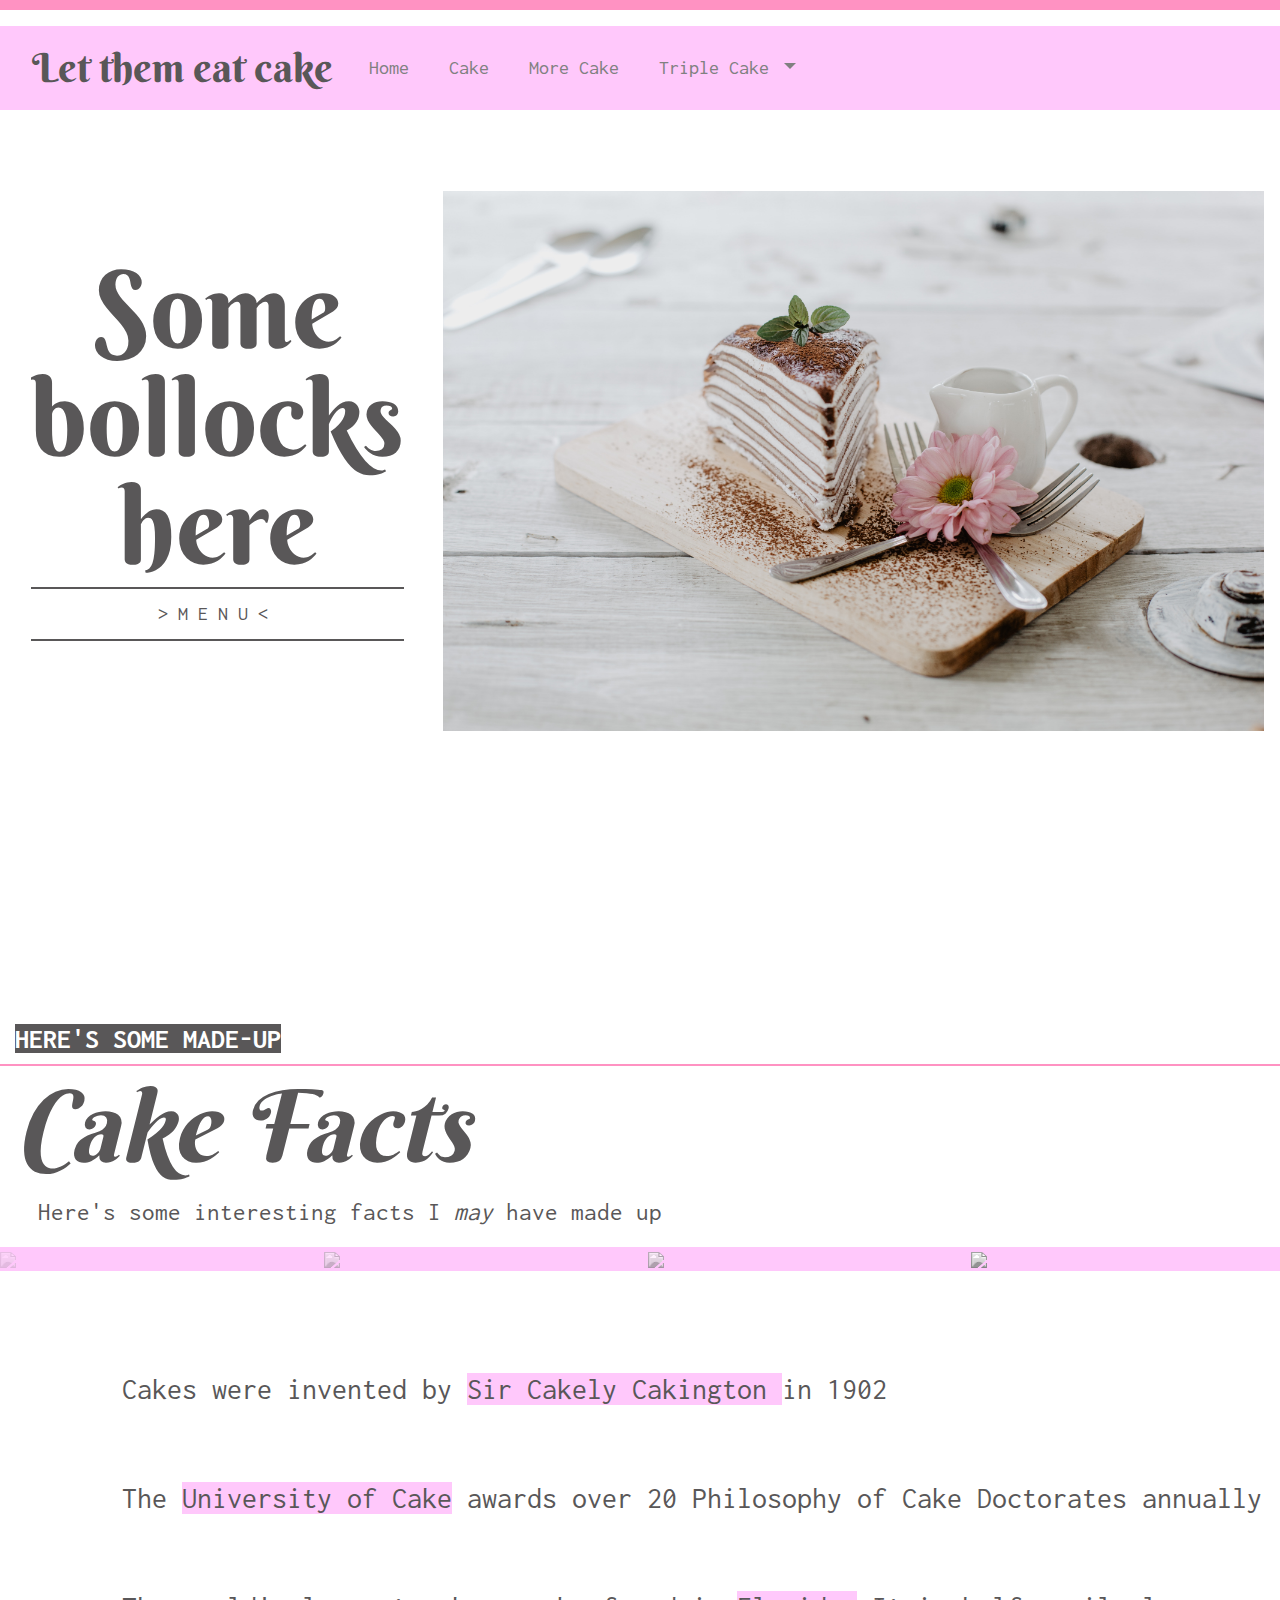
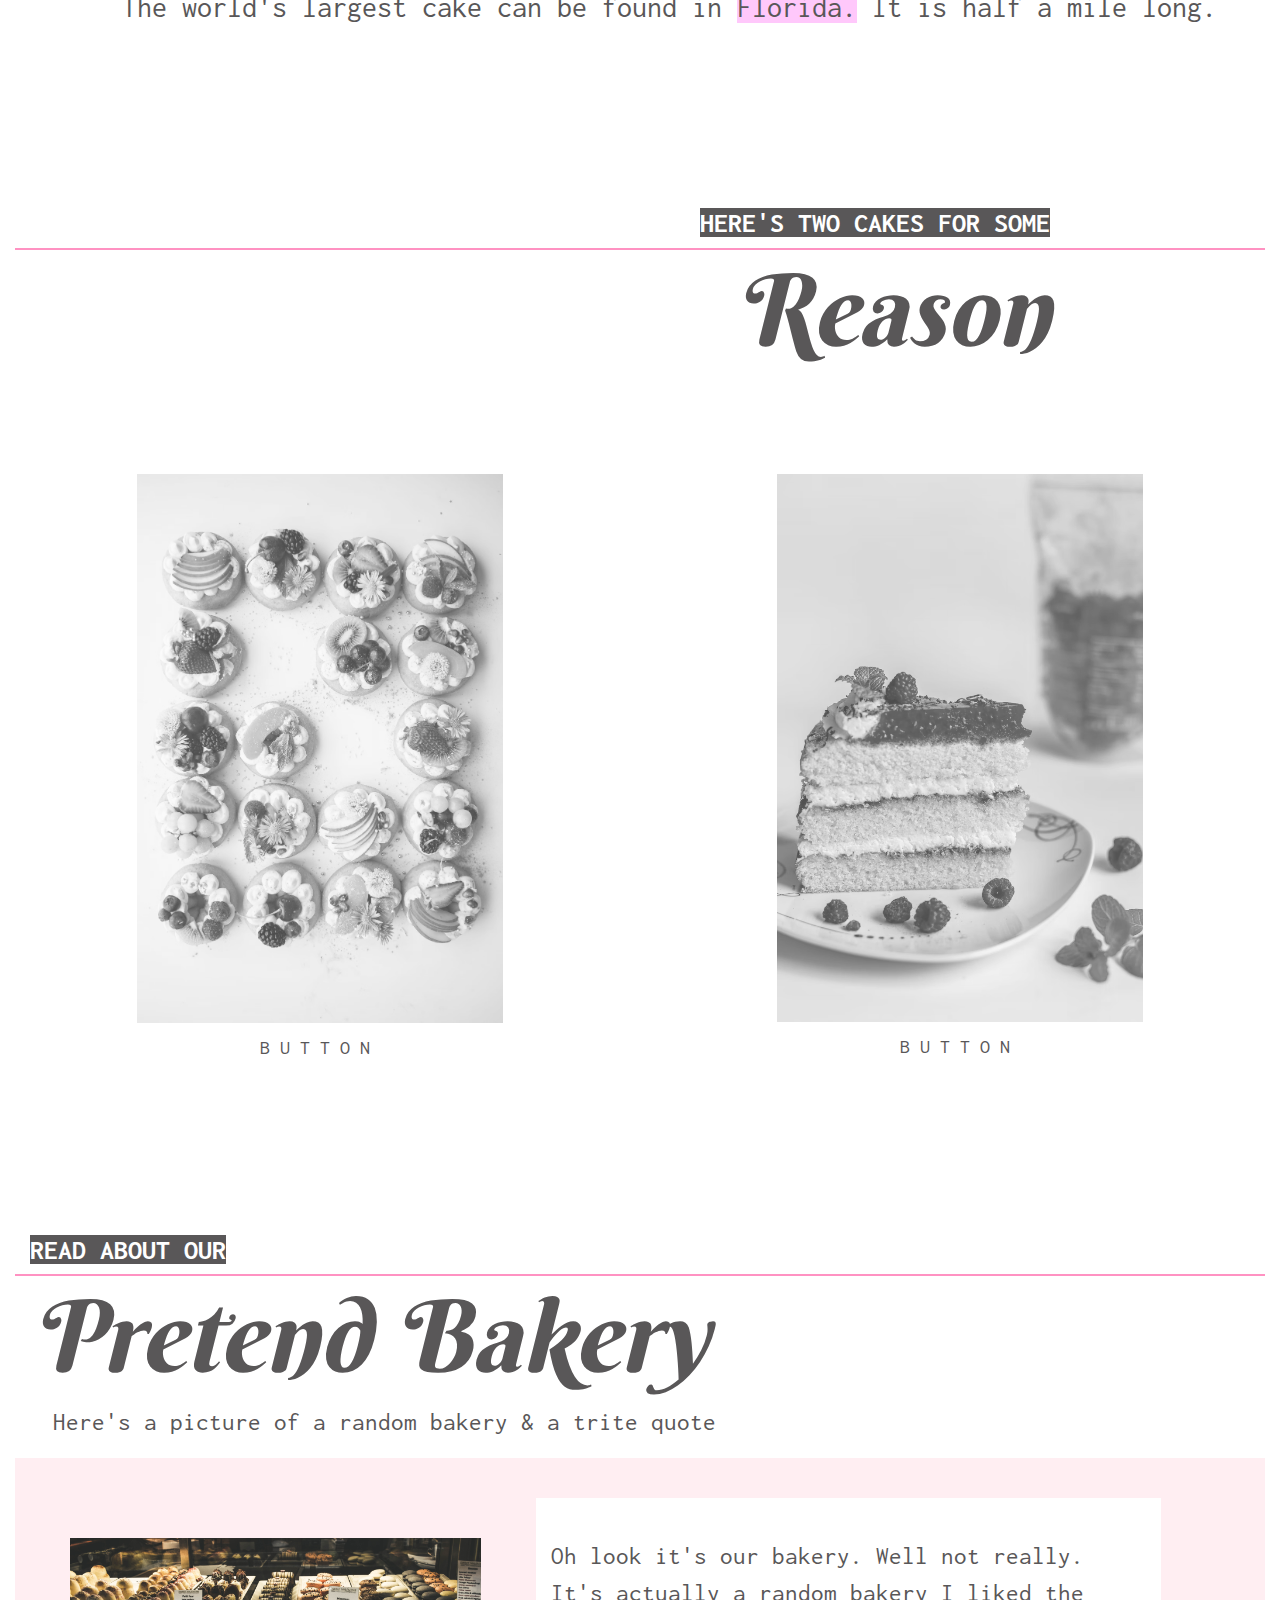
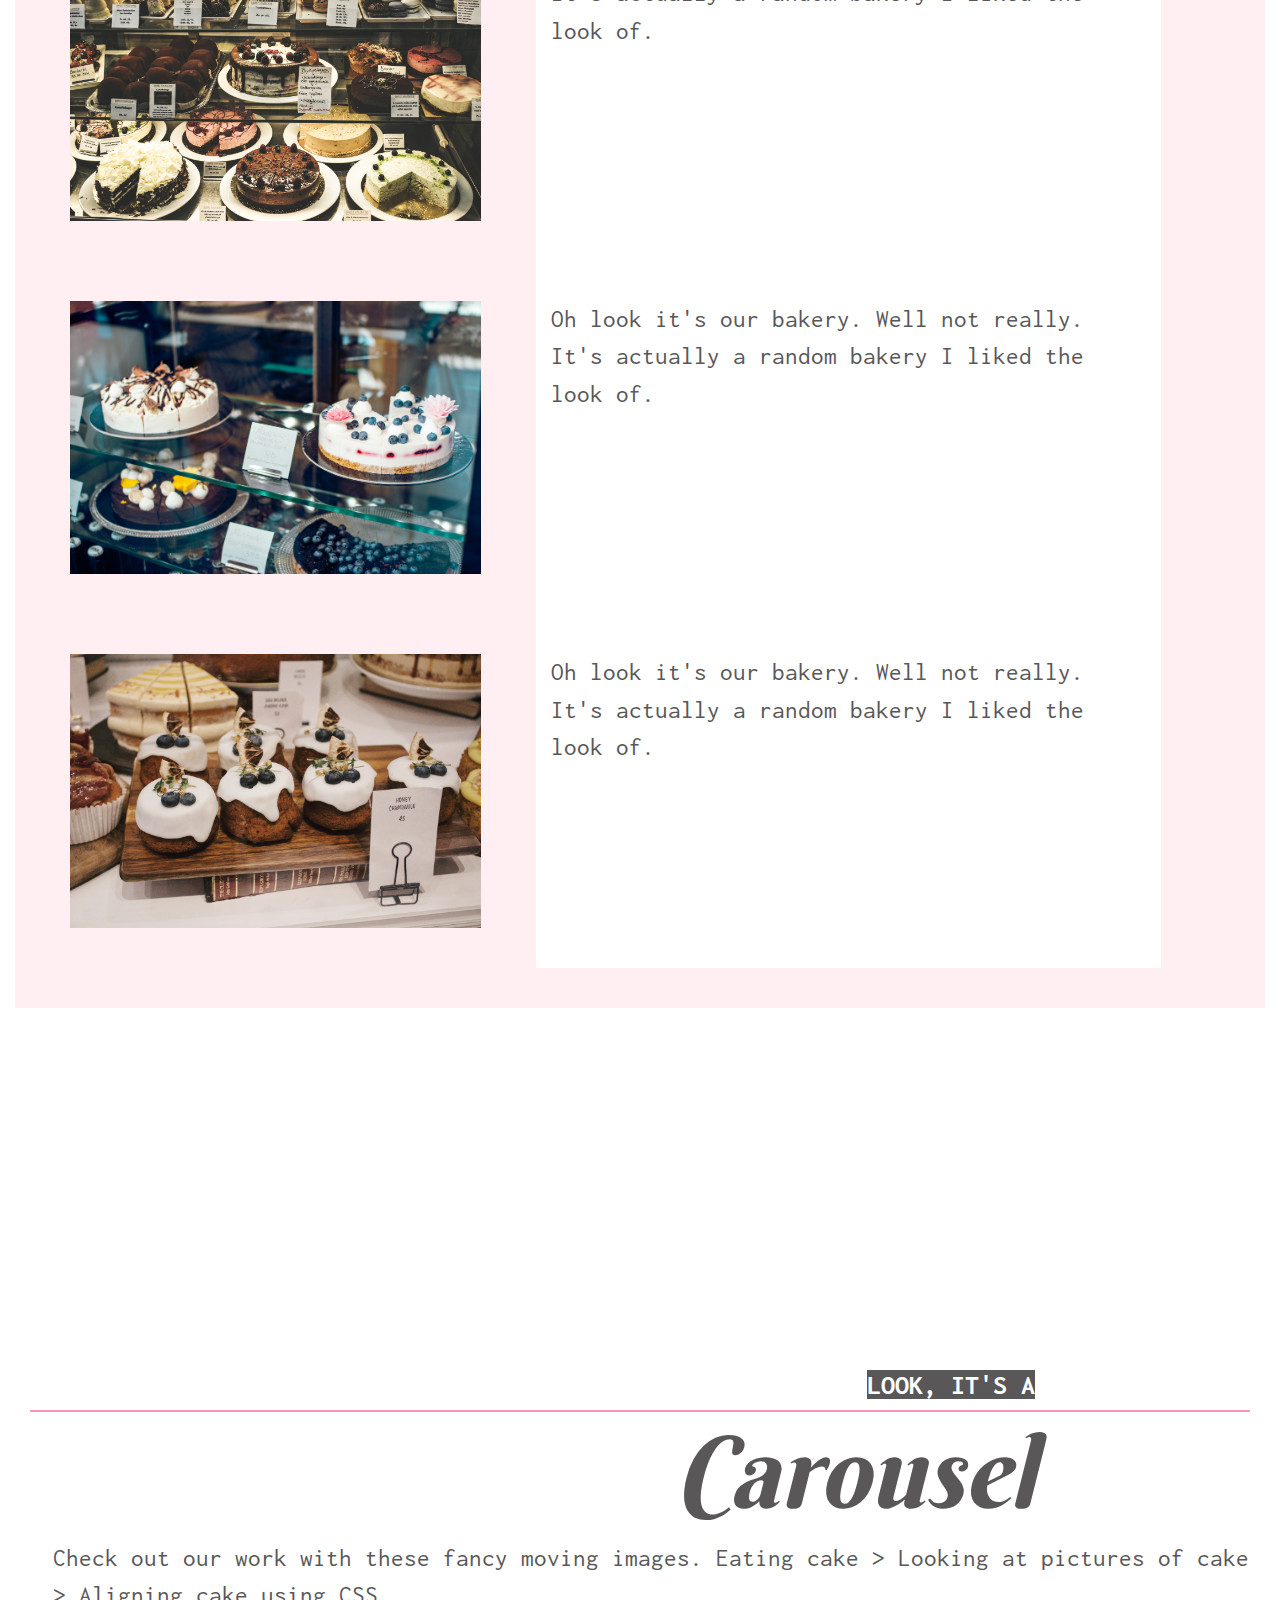
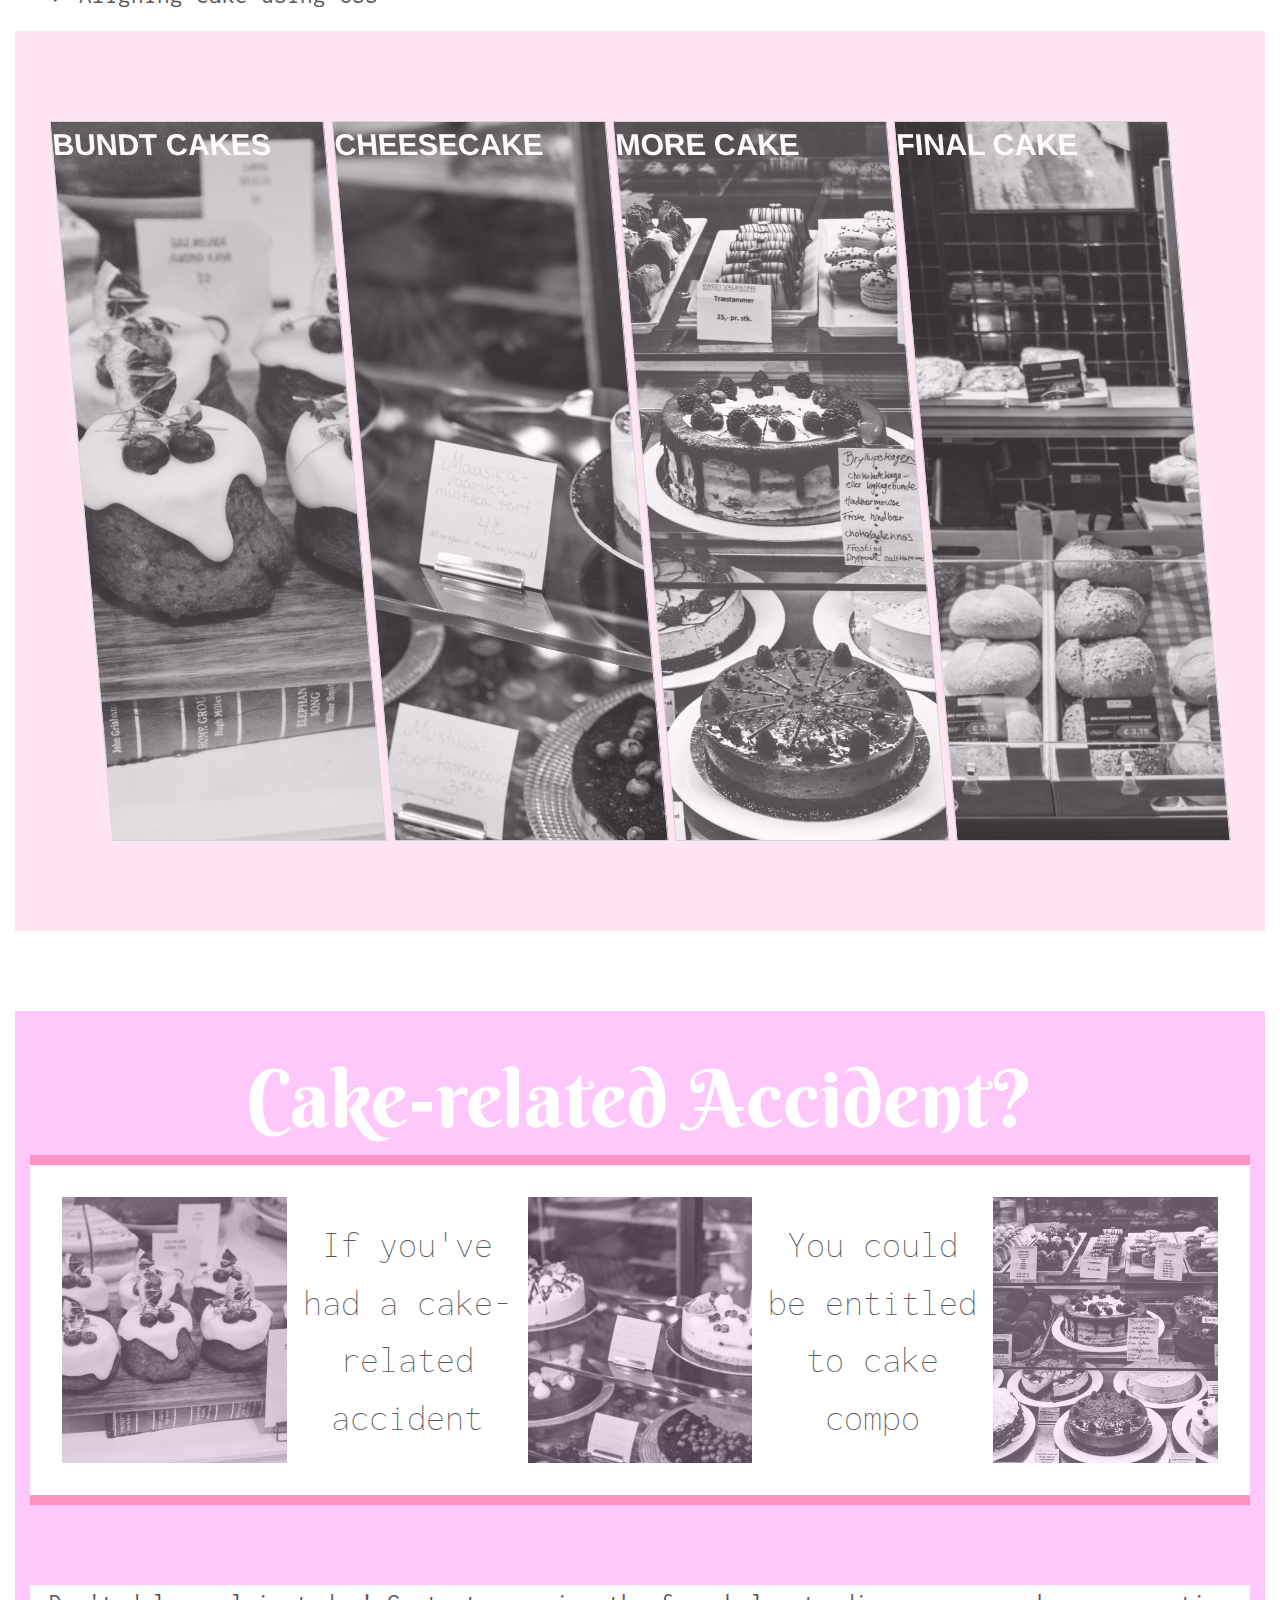
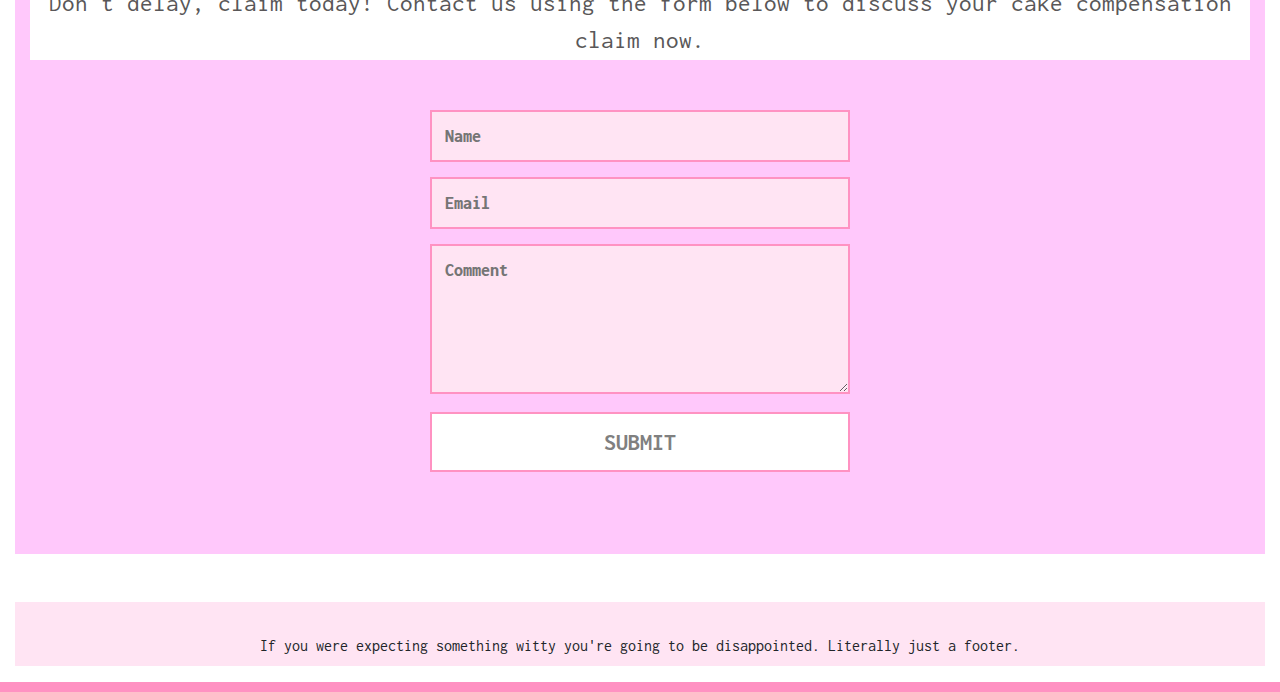
==== commit 4e1039f2: "add image accordian slider, add extra image to facts section" ====
--- a/index.html
+++ b/index.html
@@ -100,7 +100,7 @@
 
 
   
-    <div class="container-fluid greyscale-cakes w-100 text-left">
+    <div class="container-fluid greyscale-cakes w-100 text-left" id="padding-override">
       <div class="row">
         <div class="col-sm-3 text-left">
           <img class="image-fluid greyscale2 greyscale-images" src="./factscakes.jpg">
@@ -109,9 +109,13 @@
         <div class="col-sm-3">
           <img class="image-fluid greyscale-images greyscale3" src="./factscakes.jpg">
         </div>
+
+        <div class="col-sm-3">
+          <img class="image-fluid greyscale-images greyscale4" src="./factscakes.jpg">
+        </div>
         
         <div class="col-sm-3">
-          <img class="image-fluid greyscale4 greyscale-images" src="./factscakes.jpg">
+          <img class="image-fluid greyscale5 greyscale-images" src="./factscakes.jpg">
           </div>
           </div>
         </div>
@@ -253,34 +257,41 @@
 
     
     <p class="paragraph">Check out our work with these fancy moving images. Eating cake > Looking at pictures of cake > Aligning cake using CSS</p>
-    <div class="container-fluid carousel-padding text-center">
-    <div id="carouselExampleIndicators" class="carousel slide text-center" data-ride="carousel">
-      <ol class="carousel-indicators w-50">
-        <li data-target="#carouselExampleIndicators" data-slide-to="0" class="active"></li>
-        <li data-target="#carouselExampleIndicators" data-slide-to="1"></li>
-        <li data-target="#carouselExampleIndicators" data-slide-to="2"></li>
-      </ol>
-      <div class="carousel-inner">
-        <div class="carousel-item active text-center">
-          <img class="d-block w-50" src="./carousel-1.jpg" alt="First slide">
-        </div>
-        <div class="carousel-item">
-          <img class="d-block w-50" src="carousel-2.jpg"Second slide">
-        </div>
-        <div class="carousel-item ">
-          <img class="d-block w-50" src="./carousel-3.jpg" alt="Third slide">
-        </div>
-      </div>
-      <a class="carousel-control-prev w-50" href="#carouselExampleIndicators" role="button" data-slide="prev">
-        <span class="carousel-control-prev-icon" aria-hidden="true"></span>
-        <span class="sr-only">Previous</span>
-      </a>
-      <a class="carousel-control-next w-50" href="#carouselExampleIndicators" role="button" data-slide="next">
-        <span class="carousel-control-next-icon" aria-hidden="true"></span>
-        <span class="sr-only">Next</span>
-      </a>
-    </div>
-  </div>
+   
+
+
+  <div class="p-section">
+    <div class="p-body">
+    <div class="p-main_box">
+        <div class="p-img p-img1">
+             
+<p-acc>bundt cakes</p-acc>
+ 
+        </div>
+        <div class="p-img p-img2">
+             
+<p-acc><span class="acc-span">cheesecake</span></p-acc>
+ 
+        </div>
+        <div class="p-img p-img3">
+             
+<p-acc>more cake</p-acc>
+ 
+        </div>
+        <div class="p-img p-img4">
+             
+<p-acc>final cake</p-acc>
+ 
+        </div>
+    </div>
+  </div>
+  </div>
+
+
+
+
+
+
 
   <div class="container-fluid pink-compo-background">
     <h1 class="cake-compo">Cake-related Accident?</h1>
--- a/styles.css
+++ b/styles.css
@@ -348,7 +348,7 @@
 }
 .greyscale2 {
   width:30em;
-  opacity:0.3;
+  opacity:0.25;
   -webkit-filter: grayscale(100%); /* Safari 6.0 - 9.0 */
   filter: grayscale(100%);
   margin-left:0;
@@ -356,18 +356,28 @@
 }
 .greyscale3 {
   width:30em;
-  opacity: 0.6;
+  opacity: 0.5;
   -webkit-filter: grayscale(100%); /* Safari 6.0 - 9.0 */
   filter: grayscale(100%);
 }
 
 .greyscale4 {
   width:30em;
-  opacity: 0.9;
+  opacity: 0.75;
   -webkit-filter: grayscale(100%); /* Safari 6.0 - 9.0 */
   filter: grayscale(100%);
 }
 
+.greyscale5 {
+  width:30em;
+  opacity: 1;
+  -webkit-filter: grayscale(100%); /* Safari 6.0 - 9.0 */
+  filter: grayscale(100%);
+}
+
+#padding-override {
+  padding-left:0;
+}
 
 /*
 #facts2 {
@@ -517,6 +527,7 @@
   
 }
 
+
 .quote-box {
   padding:2em;
   background-color:white;
@@ -536,7 +547,111 @@
   display: flex;
 }
 
-/*HEADINGS*/
+/*ACCORDION SLIDER CODE*/
+/* Restoring browser properties */
+
+.p-section {
+  
+    margin: 0;
+    padding: 0;
+    box-sizing: border-box;
+    background-color:#ffe4f3ff;
+    color:white;
+    text-transform:uppercase;
+    font-size:30px;
+    font-weight:bold;
+    
+}
+
+
+.p-body {
+	background-color: transparent;
+	height: 100vh;
+	display: flex;
+	justify-content: center;
+	align-items: center;
+}
+
+.p-main_box {
+	width: 90%;
+	height: 80vh;
+	display: flex;
+}
+
+.p-img {
+	flex: 1;
+	height: 100%;
+	transform: skew(5deg);
+	cursor: pointer;
+	margin: 0 0.125em;
+	transition: all .3s;
+	background-repeat: no-repeat;
+	background-size: cover;
+	background-position: center;
+	border: 1px solid pink;
+	position: relative;
+}
+
+.p-acc {
+	position:relative;
+	bottom: 0;
+	left: 0;
+	padding: .75em;
+	background-color: transparent;
+  transition: all 0.3s;
+	text-transform: uppercase;
+	white-space: nowrap;
+}
+
+.acc-span {
+  transform: rotate(-90deg);
+}
+
+.p-img1 {
+	background-image: url("./bakery-1.jpg");
+  opacity:0.8;
+  filter:grayscale(100%);
+}
+
+.p-img2 {
+	background-image: url("./bakery-2.jpg");
+  opacity:0.8;
+  filter:grayscale(100%);
+}
+
+.p-img3 {
+	background-image: url("./bakery-3.jpg");
+  opacity:0.8;
+  filter:grayscale(100%);
+}
+
+.p-img4 {
+	background-image: url("./bakery-4.jpg");
+  opacity:0.8;
+  filter:grayscale(100%);
+}
+
+.p-main_box:hover .p-img {
+	transform: skew(0);
+  
+}
+
+
+
+.p-img:hover {
+	flex: 5;
+  opacity:1;  
+  filter:grayscale(0);
+  text-transform:bold;
+  font-size:15px;
+}
+
+.p-img:hover .p-acc {
+	background-color: transparent;
+	border: .125em solid blue;
+	
+	transform: rotate(0deg);
+}
 
 /*CAROUSEL*/
 .carousel-padding {
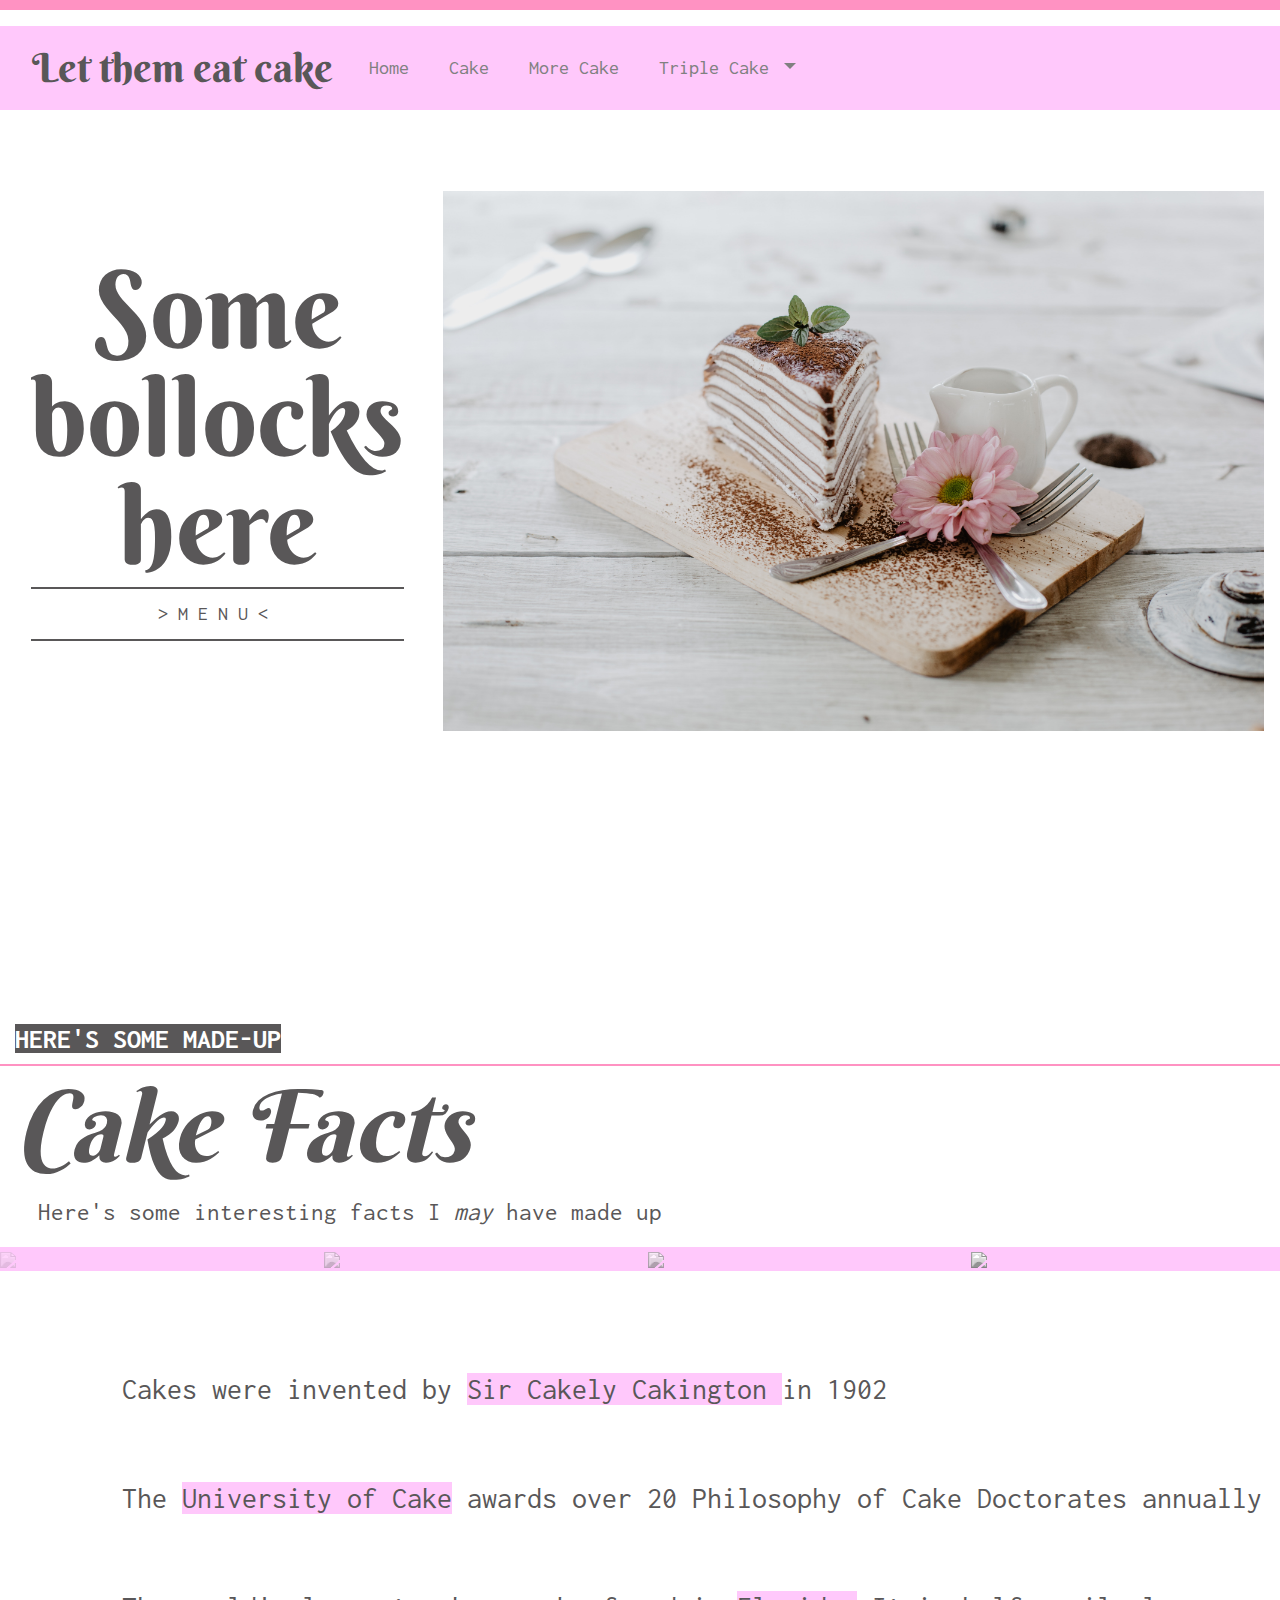
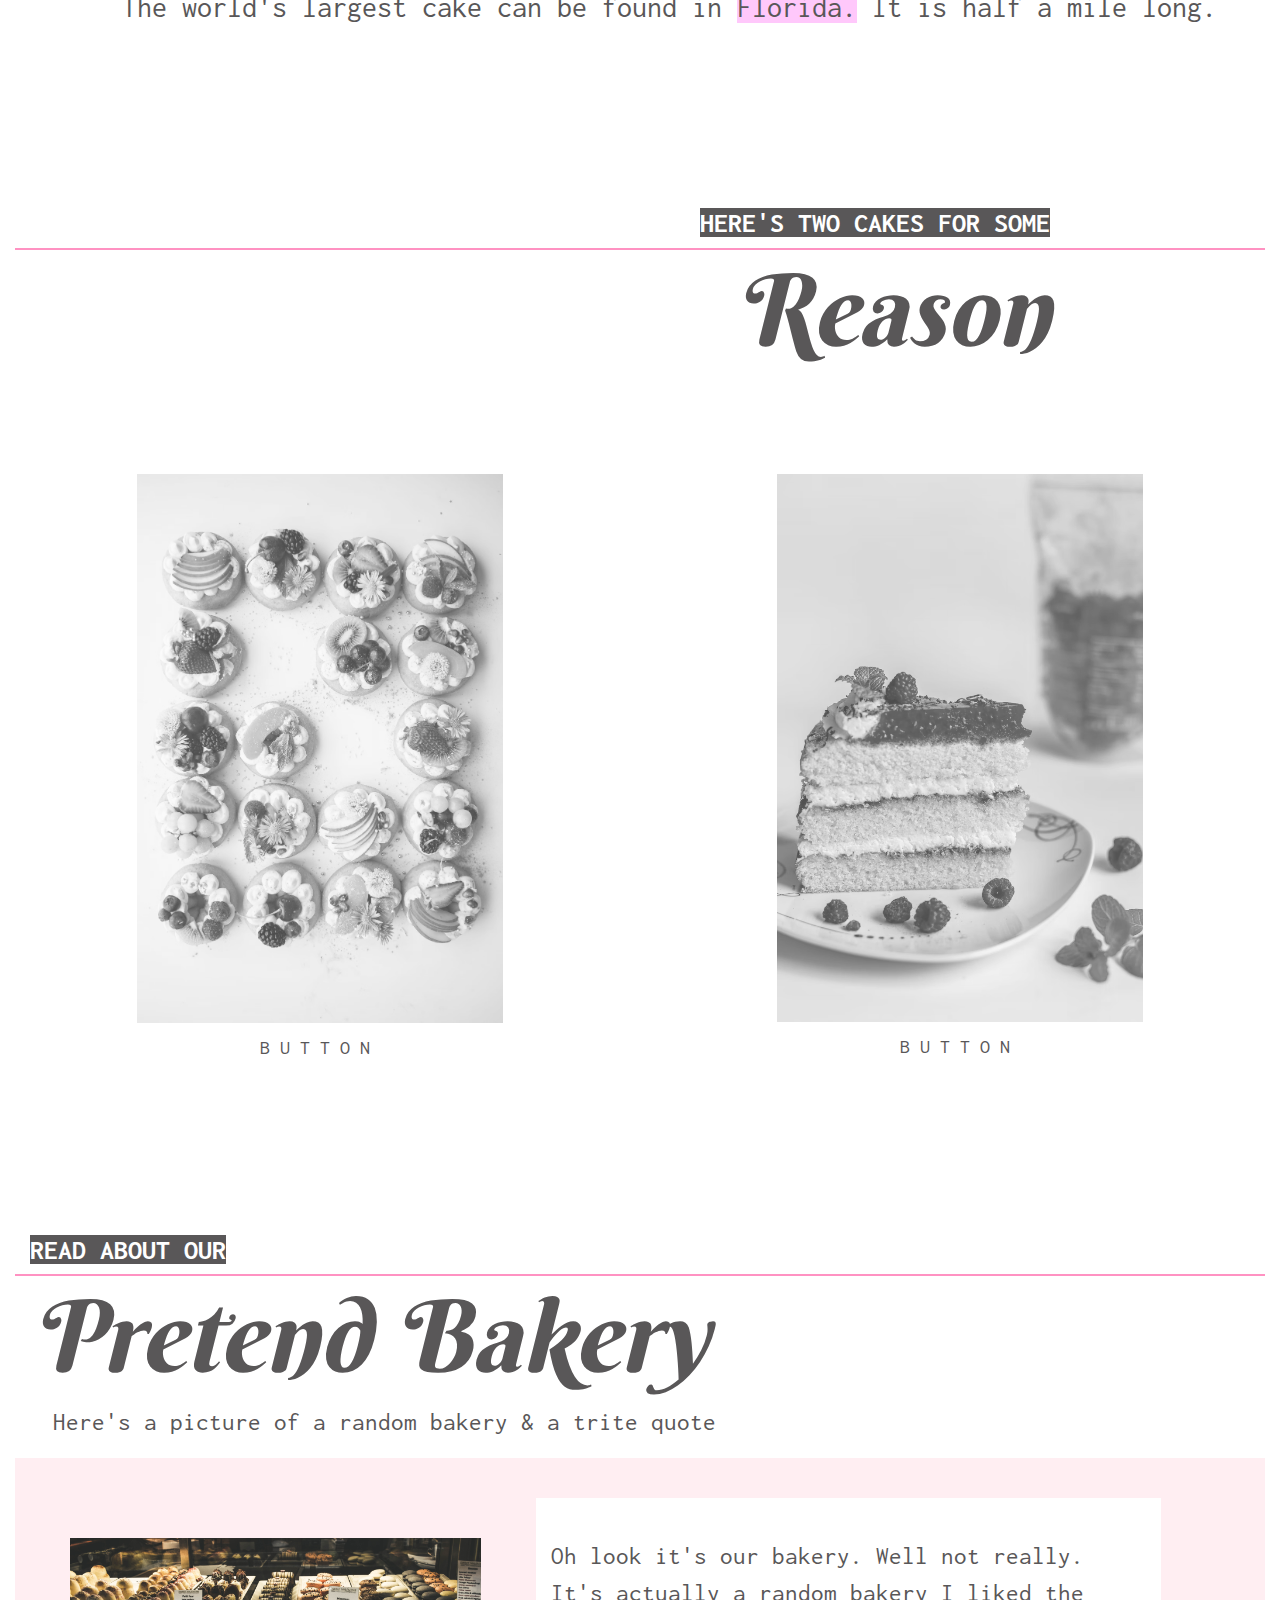
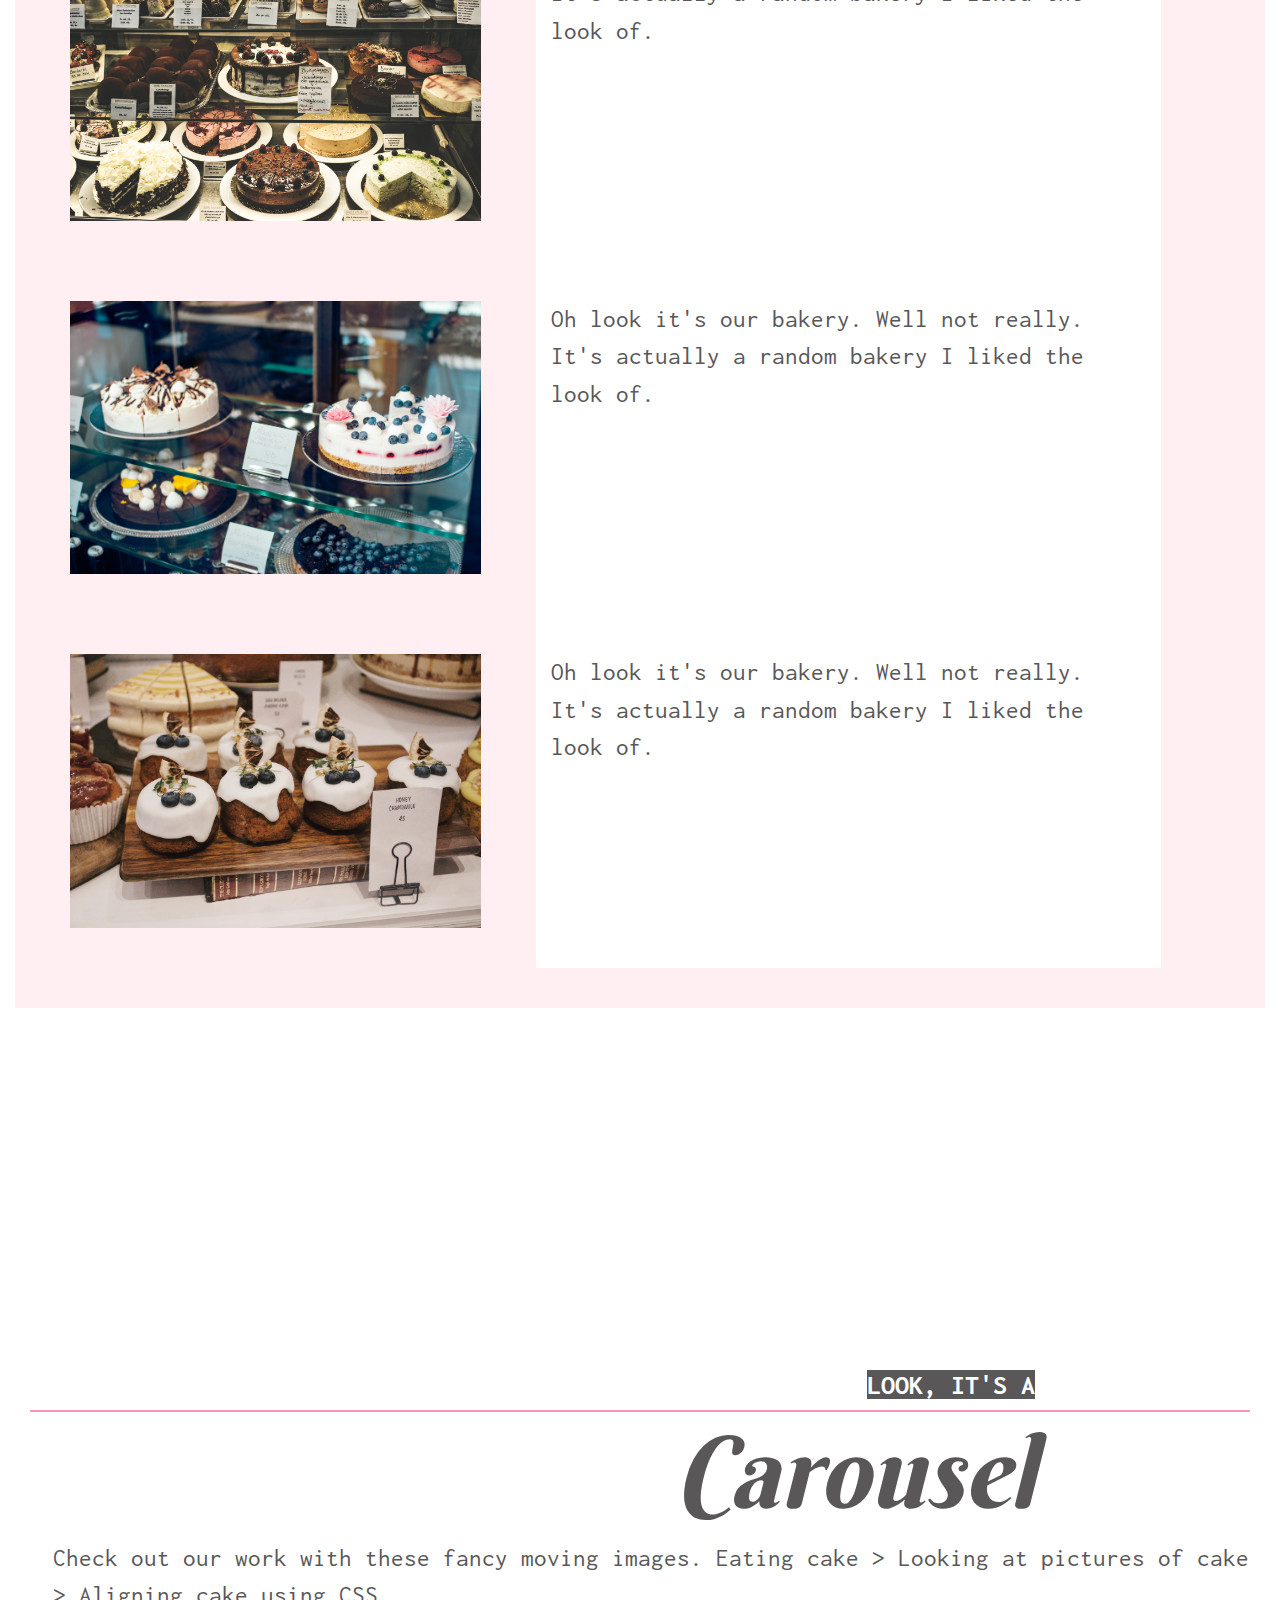
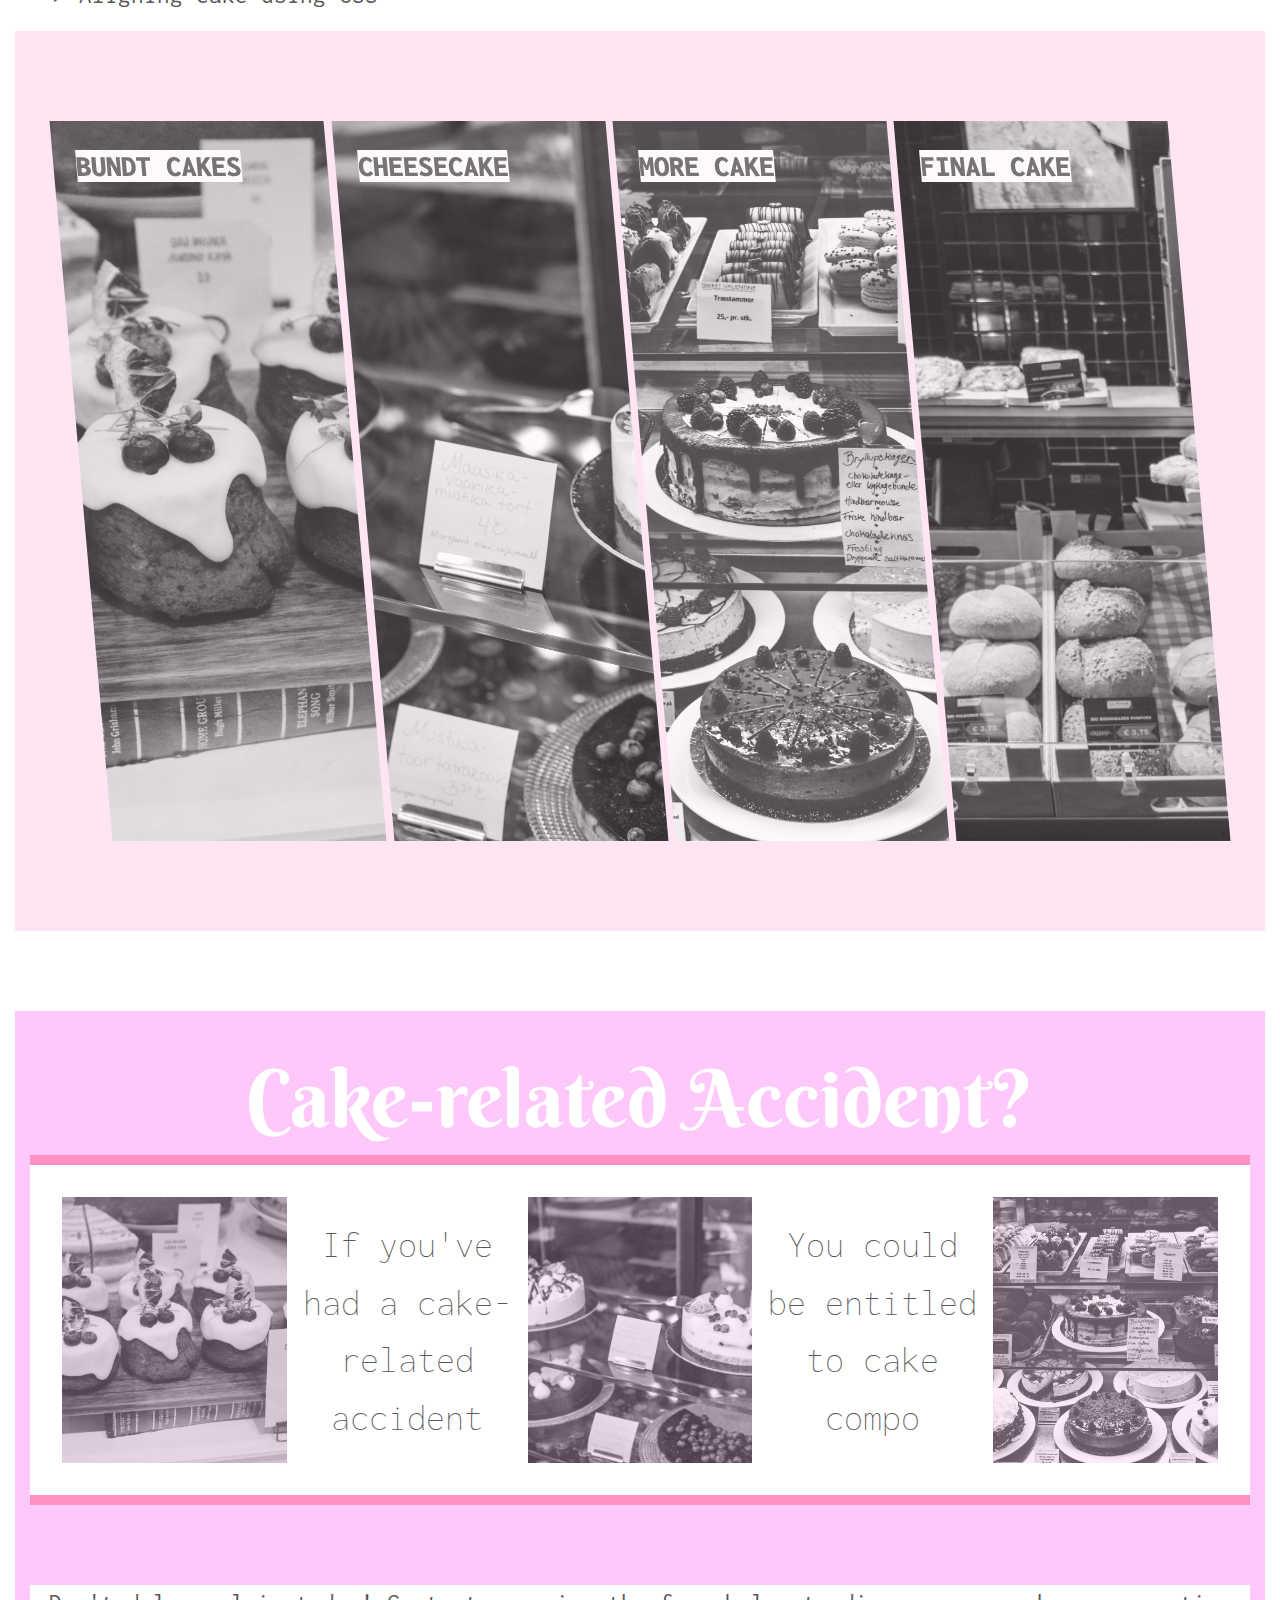
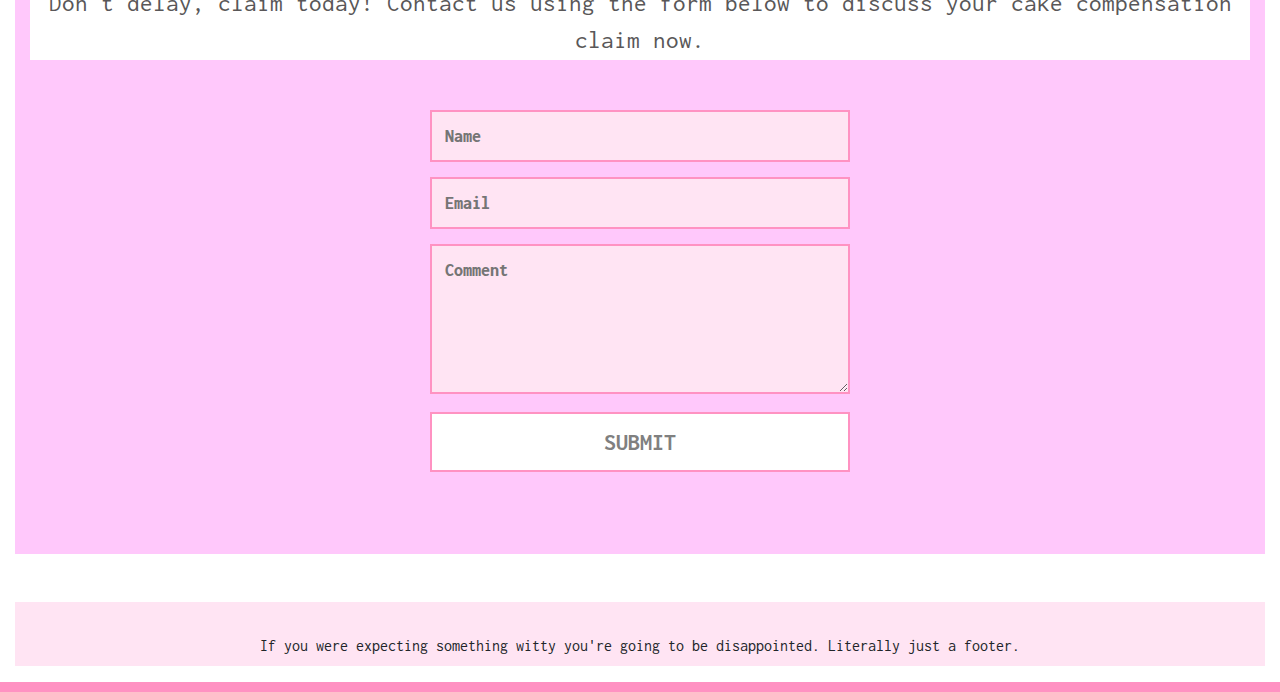
==== commit adaecf2f: "alter text on accordian to make more legible, change hover effects" ====
--- a/index.html
+++ b/index.html
@@ -265,22 +265,22 @@
     <div class="p-main_box">
         <div class="p-img p-img1">
              
-<p-acc>bundt cakes</p-acc>
+        <p class="p-acc"><span class="acc-span">bundt cakes</span></p>
  
         </div>
         <div class="p-img p-img2">
              
-<p-acc><span class="acc-span">cheesecake</span></p-acc>
+        <p class="p-acc"><span class="acc-span">cheesecake</span></p>
  
         </div>
         <div class="p-img p-img3">
              
-<p-acc>more cake</p-acc>
+        <p class="p-acc"><span class="acc-span">more cake</span></p>
  
         </div>
         <div class="p-img p-img4">
              
-<p-acc>final cake</p-acc>
+        <p class="p-acc"><span class="acc-span">final cake</span></p>
  
         </div>
     </div>
--- a/styles.css
+++ b/styles.css
@@ -321,19 +321,7 @@
   margin-bottom:2em;
   margin-top:1em;
 }
-/*
-.tall-cake  {
-  border: 1px solid transparent;
-  
-  height: 30em;
-  width:fit-content;
- 
-  background-image: url("./factscakes.jpg");
-  background-repeat: no-repeat;
-  background-size: 100%;
-  background-image: contain;
-}
-*/
+
 
 .greyscale-images {
   height:auto;
@@ -548,7 +536,7 @@
 }
 
 /*ACCORDION SLIDER CODE*/
-/* Restoring browser properties */
+
 
 .p-section {
   
@@ -556,11 +544,12 @@
     padding: 0;
     box-sizing: border-box;
     background-color:#ffe4f3ff;
-    color:white;
+    color:#595758ff;
     text-transform:uppercase;
     font-size:30px;
-    font-weight:bold;
-    
+    font-family:"Inconsolata", monospace;
+    font-weight:900;
+      
 }
 
 
@@ -588,7 +577,6 @@
 	background-repeat: no-repeat;
 	background-size: cover;
 	background-position: center;
-	border: 1px solid pink;
 	position: relative;
 }
 
@@ -604,7 +592,7 @@
 }
 
 .acc-span {
-  transform: rotate(-90deg);
+  background-color:white;
 }
 
 .p-img1 {
@@ -647,8 +635,9 @@
 }
 
 .p-img:hover .p-acc {
-	background-color: transparent;
-	border: .125em solid blue;
+	background-color: black;
+	border: .125em solid white;
+  background-color:white;
 	
 	transform: rotate(0deg);
 }
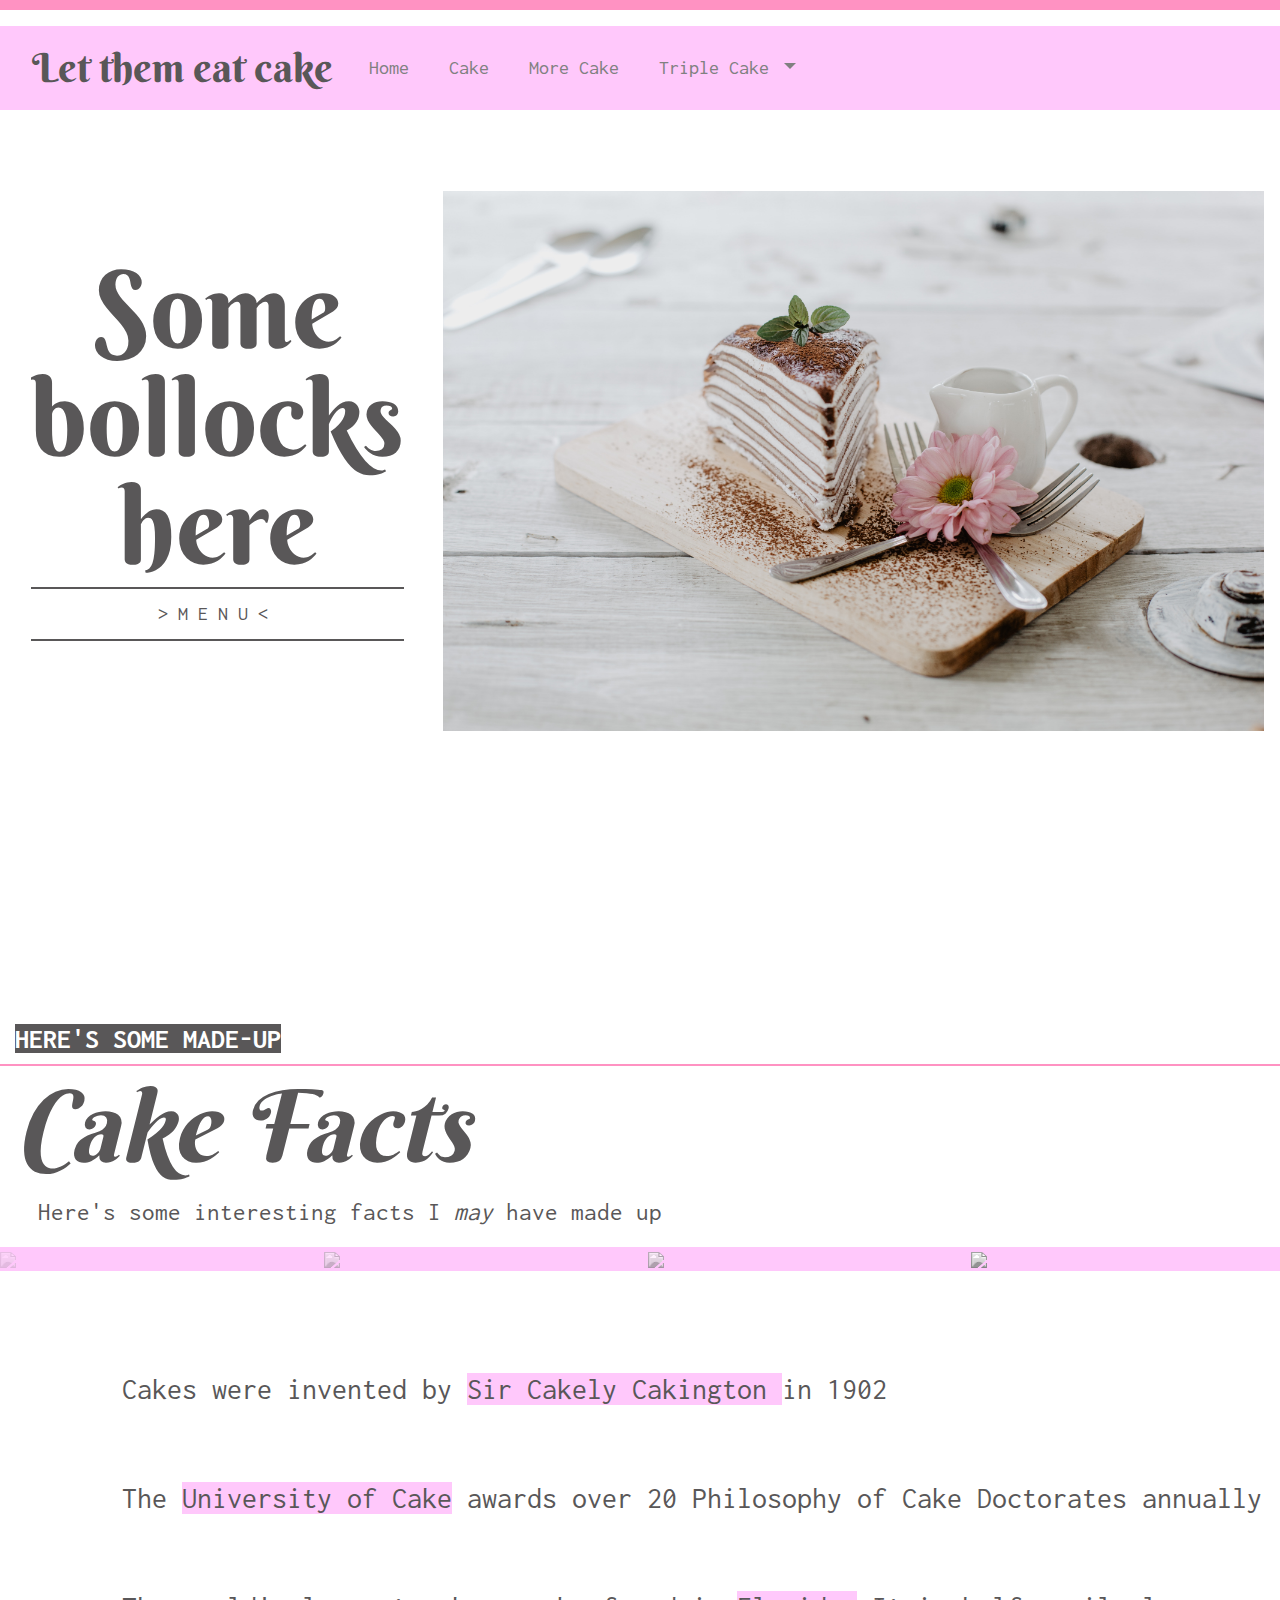
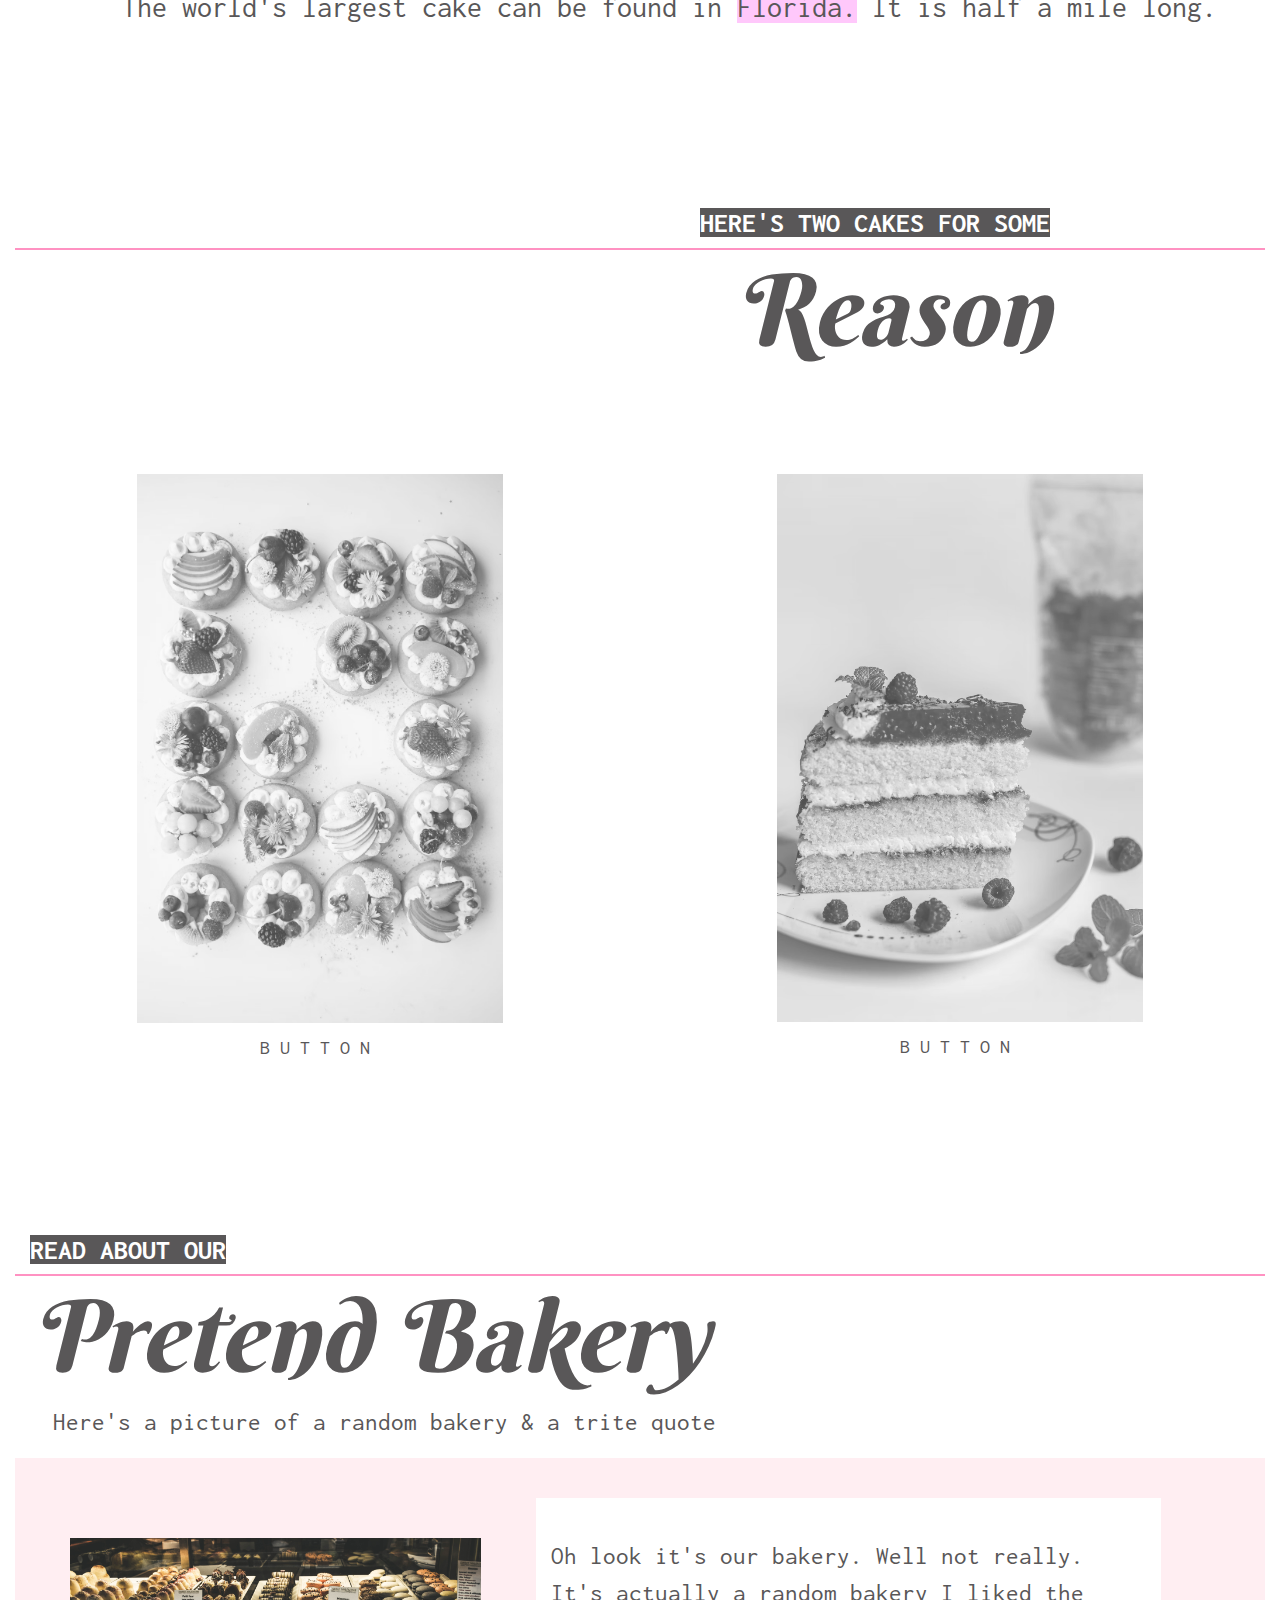
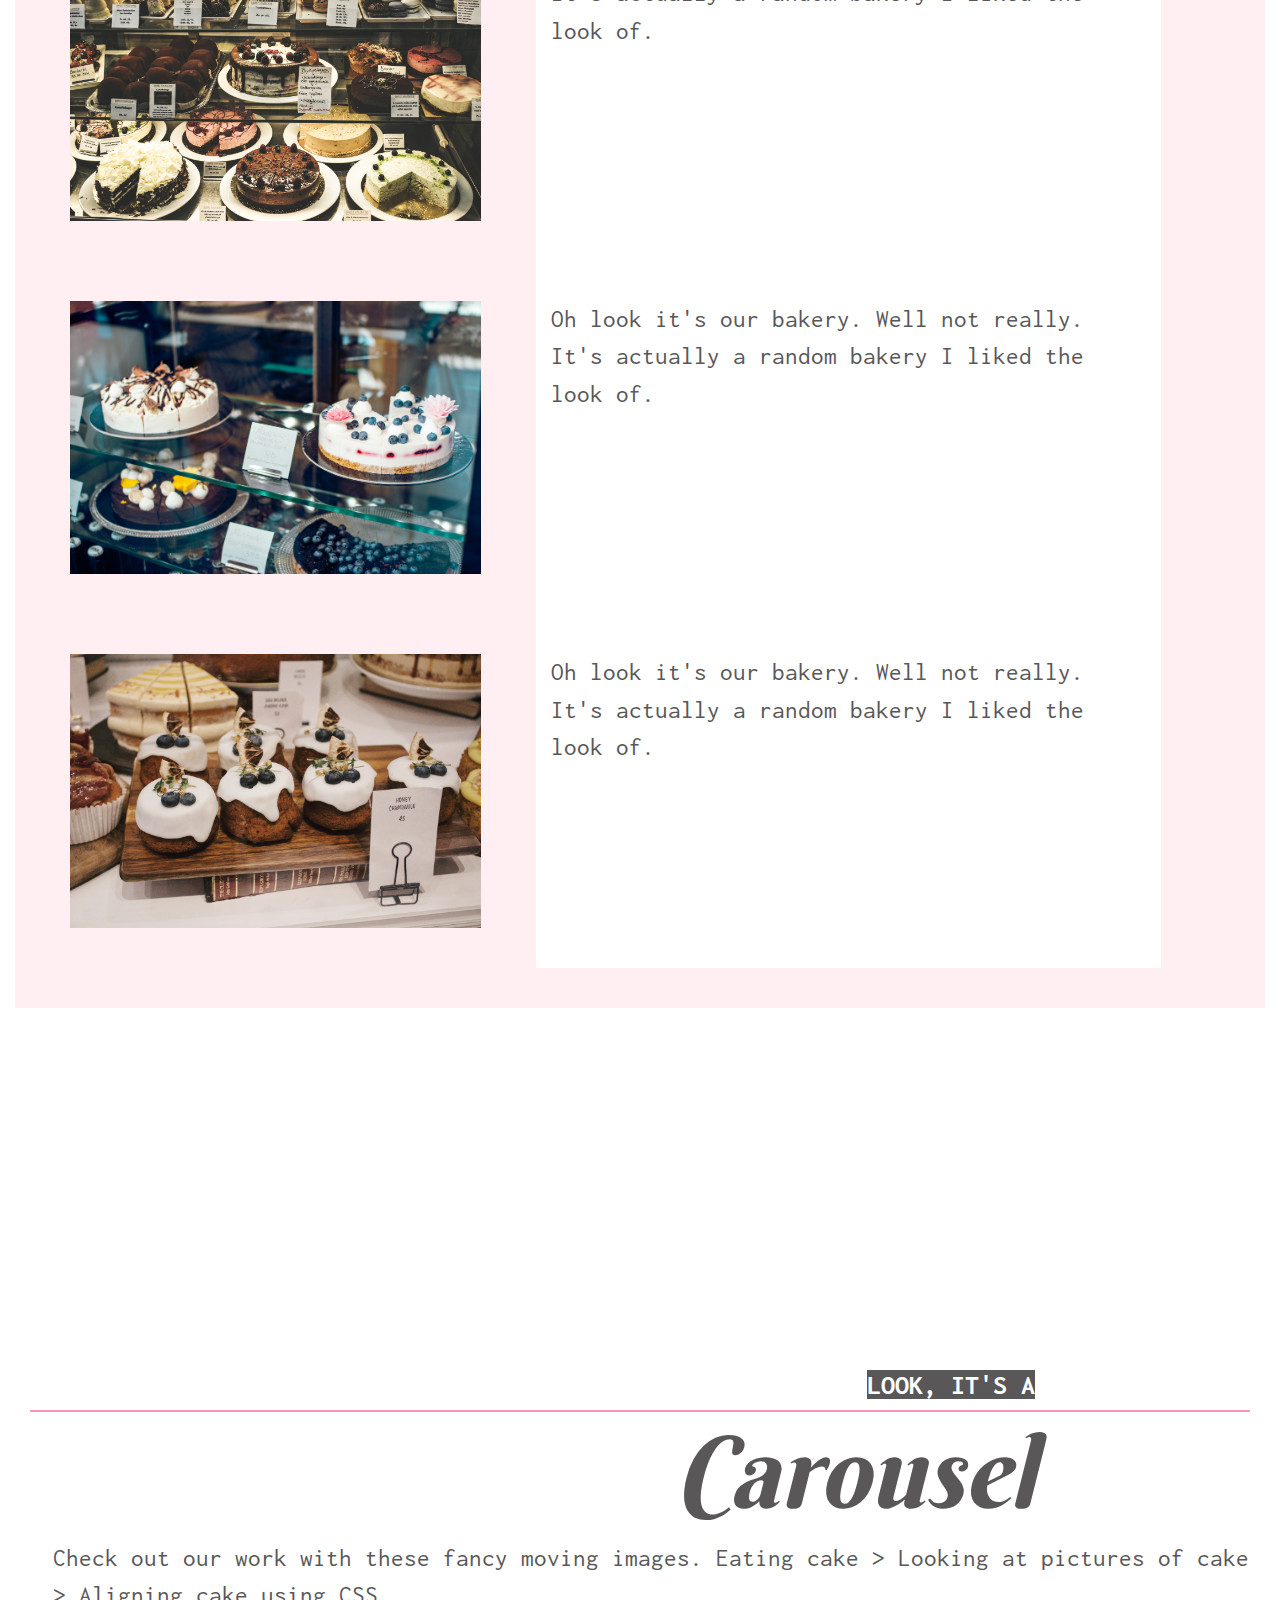
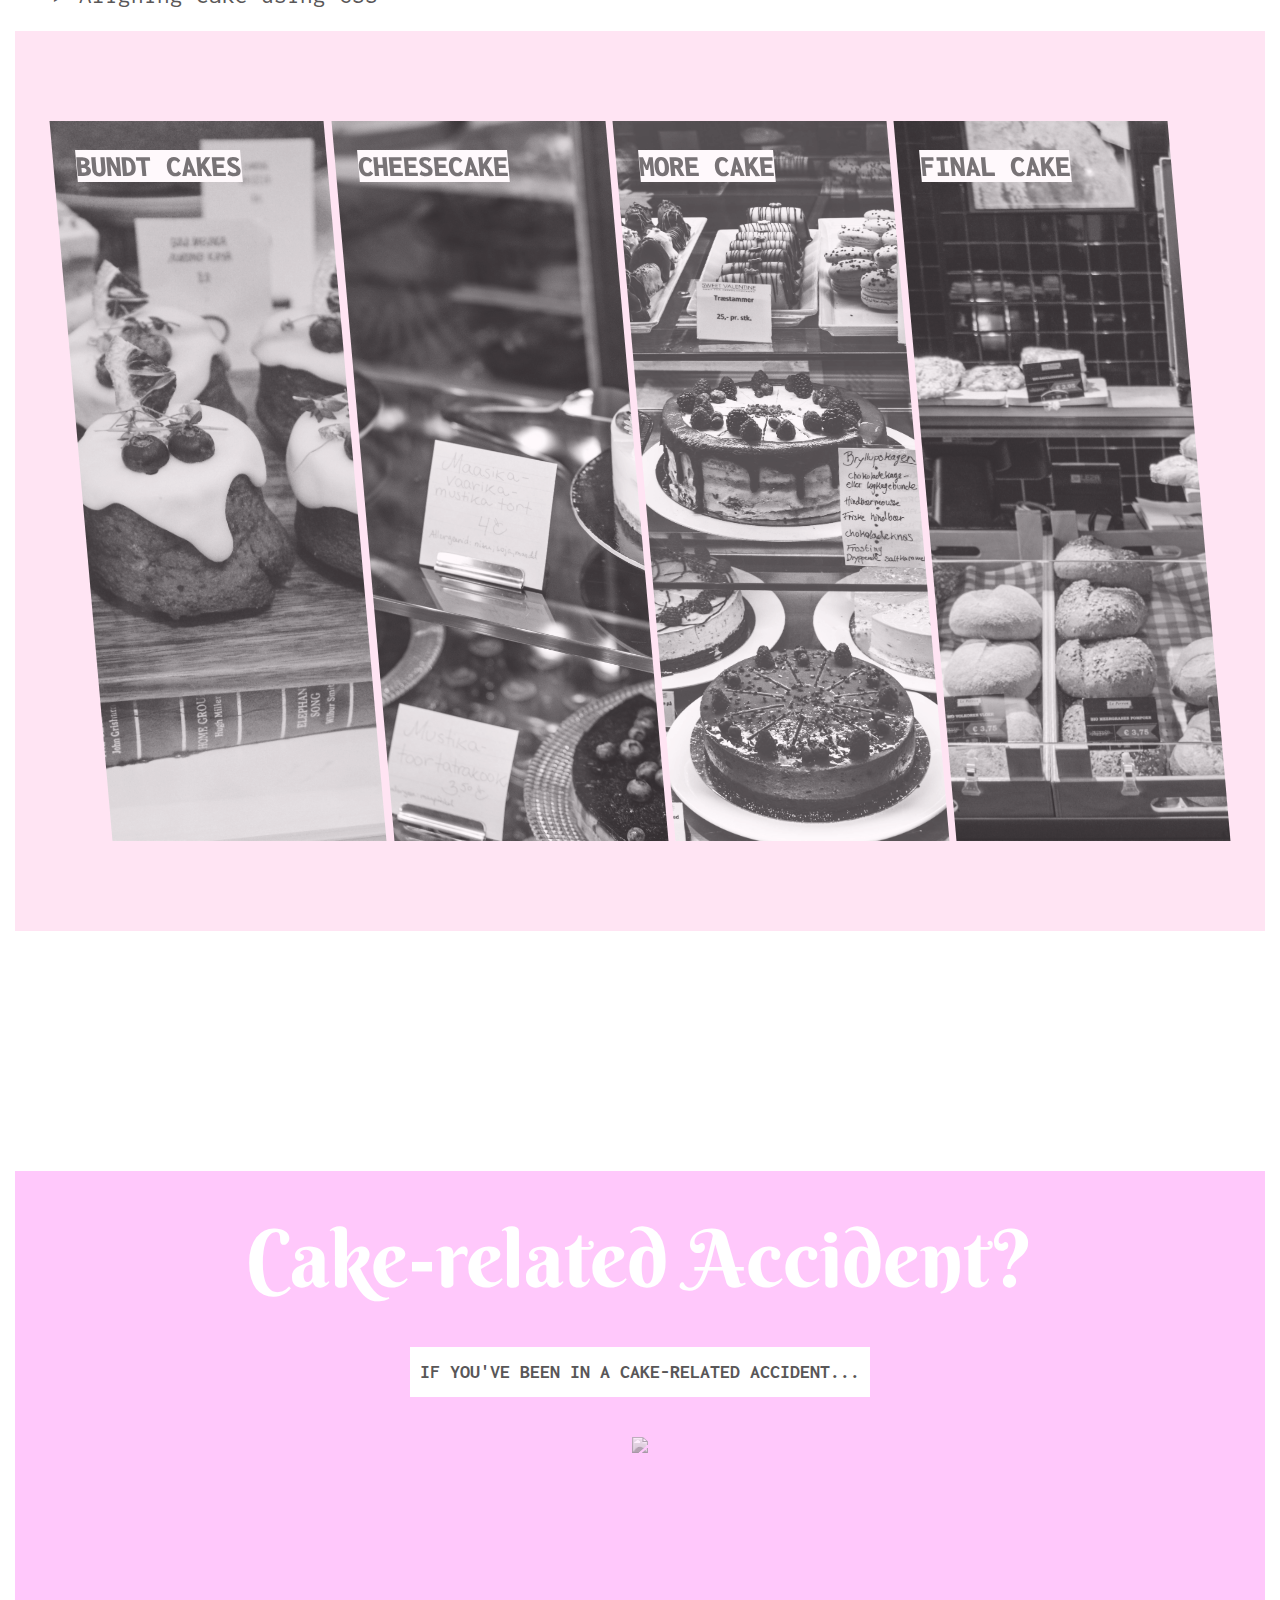
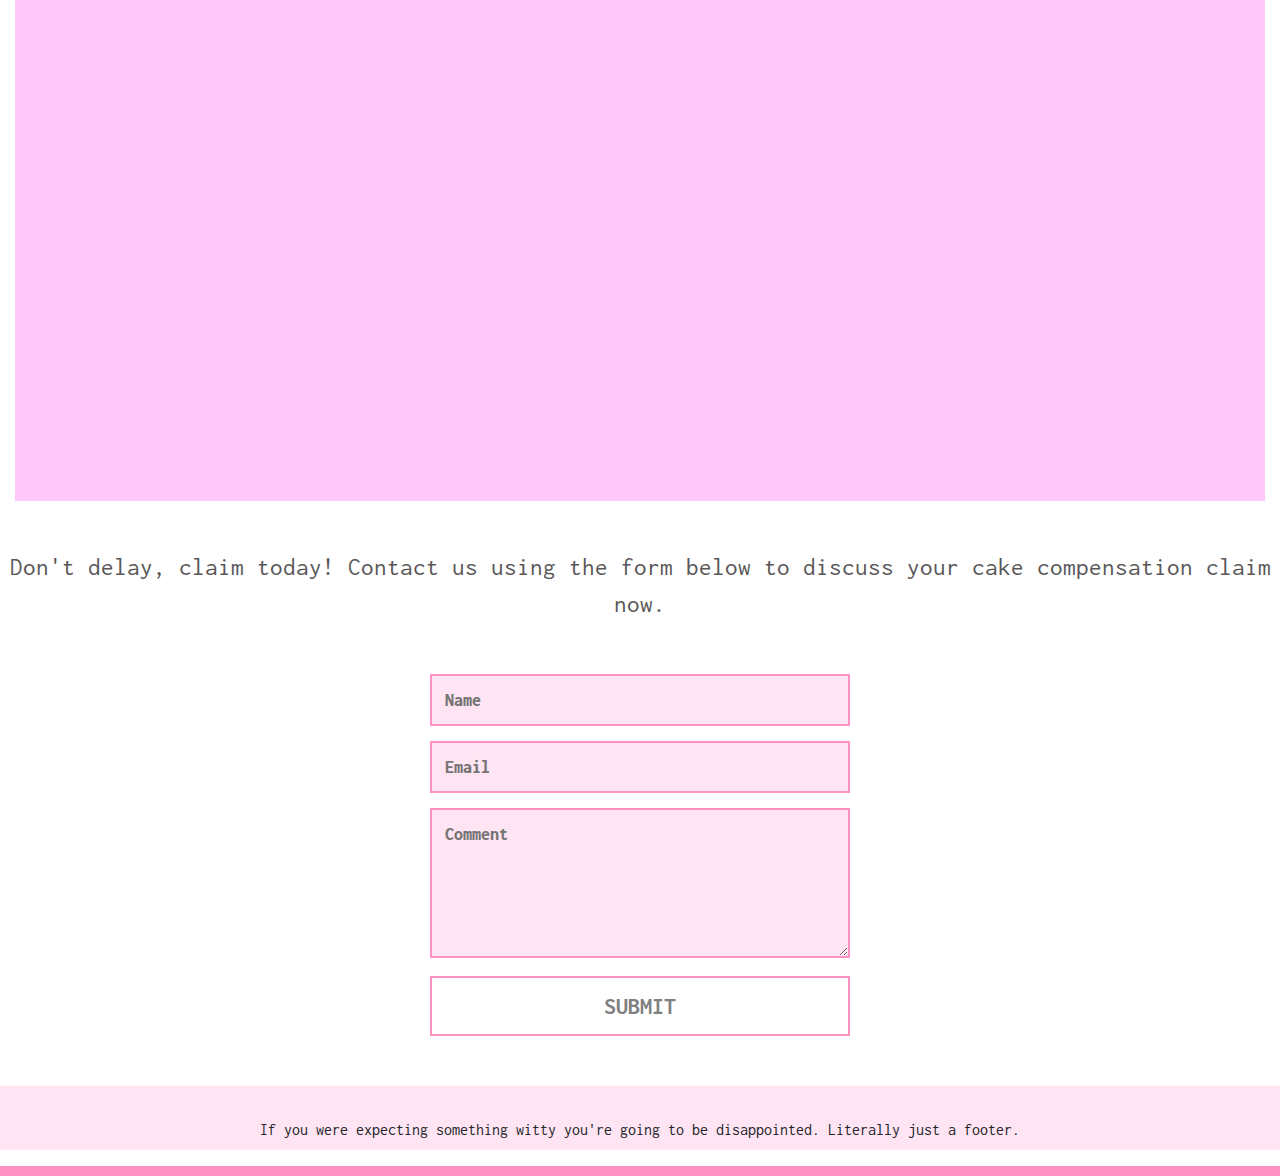
==== commit e6369a02: "add hover effect and change image and styling on cake compo section" ====
--- a/index.html
+++ b/index.html
@@ -295,15 +295,28 @@
 
   <div class="container-fluid pink-compo-background">
     <h1 class="cake-compo">Cake-related Accident?</h1>
-    <div class="container-layout" style="padding:2em">
+    <div class="container-fluid" style="padding:2em">
+      <div class="row">
            
-      <div class="pink-background"><img class="greyscale" src="./bakery-1.jpg"></div>        
-      <div class="pink-text">If you've had a cake-related accident</strong></p></div>     
-      <div class="pink-background"><img class="greyscale" src="./bakery-2.jpg"></div>
-      <div class="pink-text">You could be entitled to cake compo</div>
-      <div class="pink-background"><img class="greyscale" src="./bakery-3.jpg"></div>
-    
-    </div>
+      
+      <div class="col-sm-12 compo-button-container text-center">
+        <button class="compobutton" type="button" data-hover="You could be entitled to compensation" data-active="I'M ACTIVE"><span class="compohover">If you've been in a cake-related accident...</span></button>
+      <div class="row text-center"><img class="greyscale image-fluid compimg" src="./sadcake.jpg"></div>
+      
+        </div>
+      </div>
+      
+        <div class="pink-background"></div>        
+      
+      </div>
+      
+      
+      </div>
+      </div>
+      
+      
+      
+
     <p class="cakecompo-subheading">Don't delay, claim today! Contact us using the form below to discuss your cake compensation claim now. </p>
 
   
--- a/styles.css
+++ b/styles.css
@@ -549,6 +549,7 @@
     font-size:30px;
     font-family:"Inconsolata", monospace;
     font-weight:900;
+    margin-bottom:8em;
       
 }
 
@@ -760,6 +761,131 @@
   background: white;
   text-align: center;
 }
+.compimg {
+  height:600px;
+  margin-left:auto;
+  margin-right:auto;
+}
+
+
+/*COMPO HOVER BUTTON*/
+.compo-button-container{
+  text-align: center;
+  position: relative;
+  
+  
+}
+
+
+.compobutton {
+  border: white;
+  width:400px;
+  margin-bottom:2em;
+  transition: all 0.5s ease;
+  padding: 0.5em;
+  background-color: white;
+  font-family: "Inconsolata", monospace;
+  font-size: 20px;
+  color: #595758ff;
+  font-weight:bold;
+  text-transform: uppercase;
+  text-align: center;
+  overflow: hidden;
+  width: fit-content;
+  display: inline-block;
+}
+
+.compobutton:hover  {  
+  font-weight: bold;
+  color:#595758ff;
+  
+}
+
+
+
+.compobutton .compohover  {
+  -webkit-transition: 0.6s;
+  -moz-transition: 0.6s;
+  -o-transition: 0.6s;
+  transition: 0.6s;
+  -webkit-transition-delay: 0.2s;
+  -moz-transition-delay: 0.2s;
+  -o-transition-delay: 0.2s;
+  transition-delay: 0.2s;
+
+}
+
+.compobutton:before,
+.compobutton:after {
+  content: "";
+  position: absolute;
+  top: 0.67em;
+  left: 0;
+  width: 100%;
+  text-align: center;
+  opacity: 0;
+  -webkit-transition: 0.4s, opacity 0.6s;
+  -moz-transition: 0.4s, opacity 0.6s;
+  -o-transition: 0.4s, opacity 0.6s;
+  transition: 0.4s, opacity 0.6s;
+}
+
+.compobutton:before {
+  content: attr(data-hover);
+  -webkit-transform: translate(-150%, 0);
+  -moz-transform: translate(-150%, 0);
+  -ms-transform: translate(-150%, 0);
+  -o-transform: translate(-150%, 0);
+  transform: translate(-150%, 0);
+}
+
+.compobutton:after {
+  content: attr(data-active);
+  -webkit-transform: translate(150%, 0);
+  -moz-transform: translate(150%, 0);
+  -ms-transform: translate(150%, 0);
+  -o-transform: translate(150%, 0);
+  transform: translate(150%, 0);
+}
+
+.compobutton:hover .compohover,
+.compobutton:active .compohover {
+  opacity: 0;
+  -webkit-transform: scale(0.3);
+  -moz-transform: scale(0.3);
+  -ms-transform: scale(0.3);
+  -o-transform: scale(0.3);
+  transform: scale(0.3);
+}
+
+.compobutton:hover:before,
+.compobutton:active:after{
+  opacity: 1;
+  color:#595758ff;
+  -webkit-transform: translate(0, 0);
+  -moz-transform: translate(0, 0);
+  -ms-transform: translate(0, 0);
+  -o-transform: translate(0, 0);
+  transform: translate(0, 0);
+  -webkit-transition-delay: 0.4s;
+  -moz-transition-delay: 0.4s;
+  -o-transition-delay: 0.4s;
+  transition-delay: 0.4s;
+}
+
+.compobutton:active:before {
+  -webkit-transform: translate(-150%, 0);
+  -moz-transform: translate(-150%, 0);
+  -ms-transform: translate(-150%, 0);
+  -o-transform: translate(-150%, 0);
+  transform: translate(-150%, 0);
+  -webkit-transition-delay: 0s;
+  -moz-transition-delay: 0s;
+  -o-transition-delay: 0s;
+  transition-delay: 0s;
+}
+
+
 /*CAKE COMPO FORM*/
 
 form {
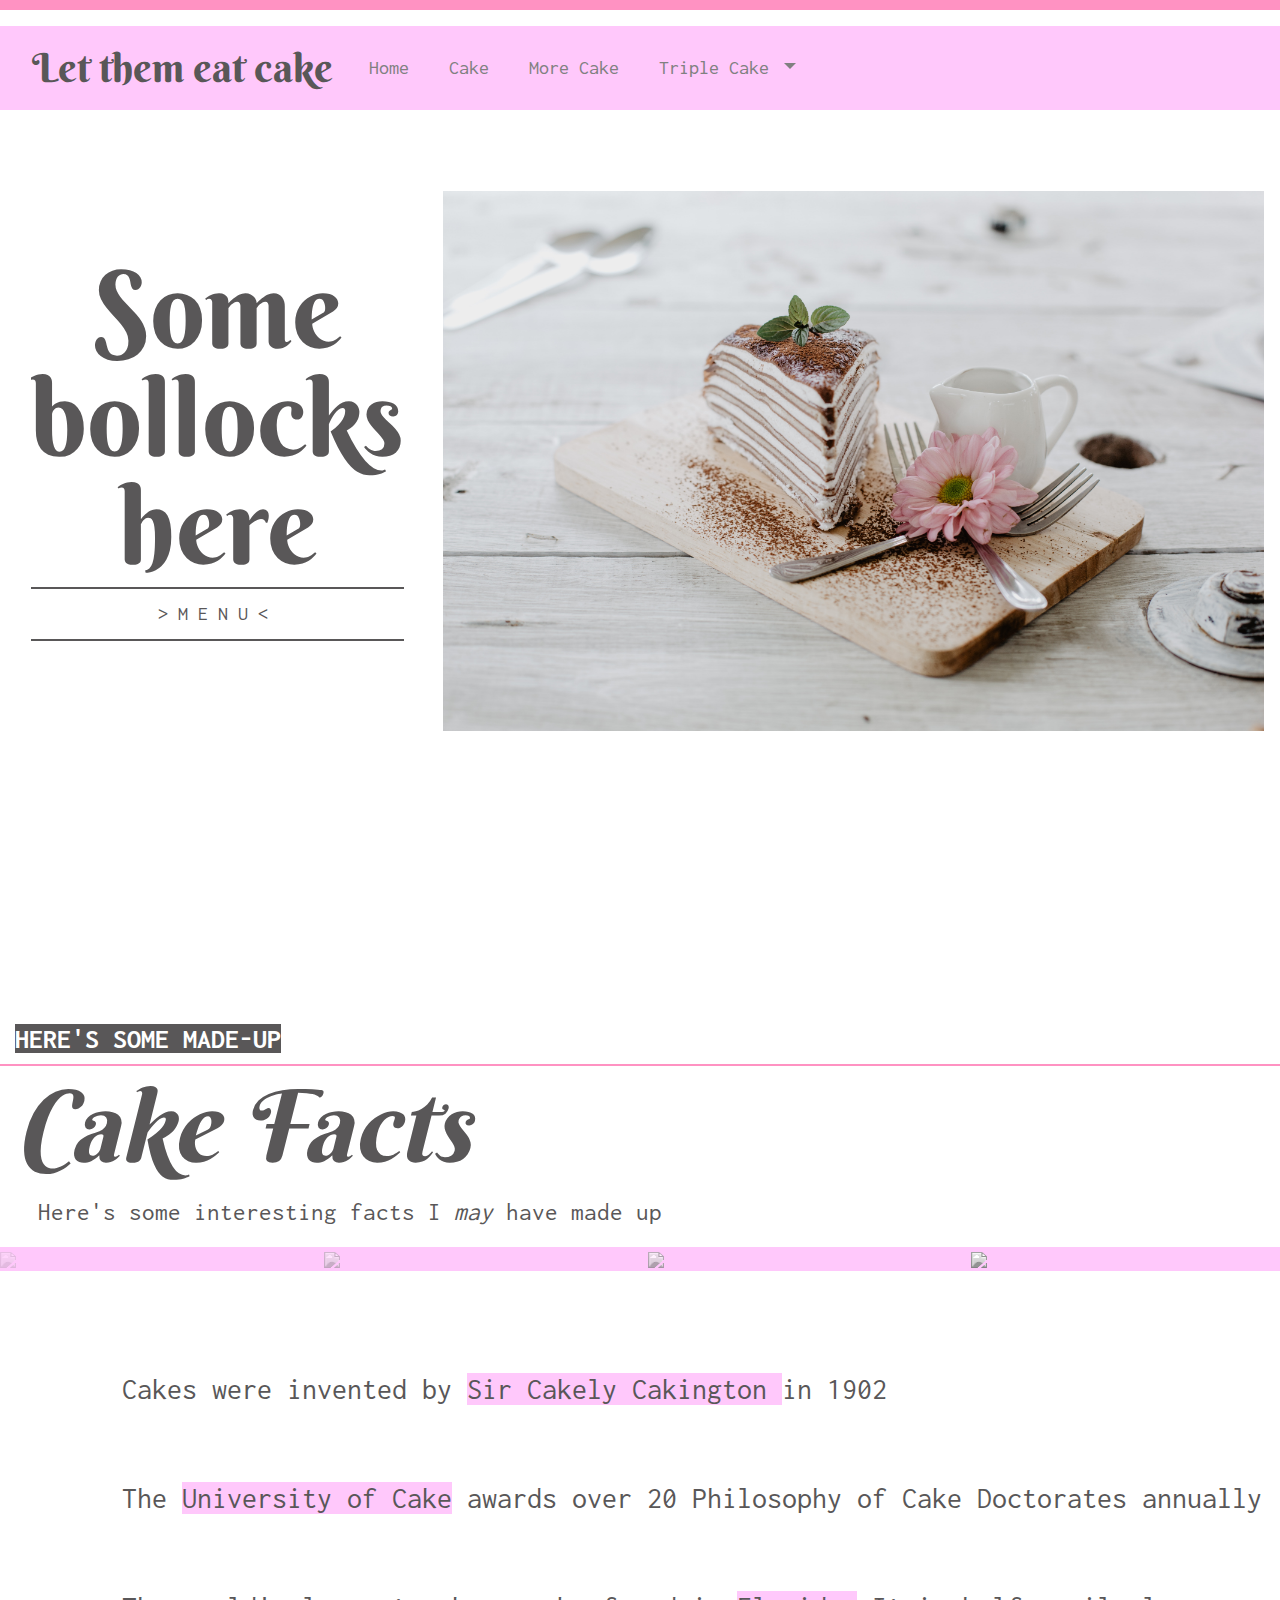
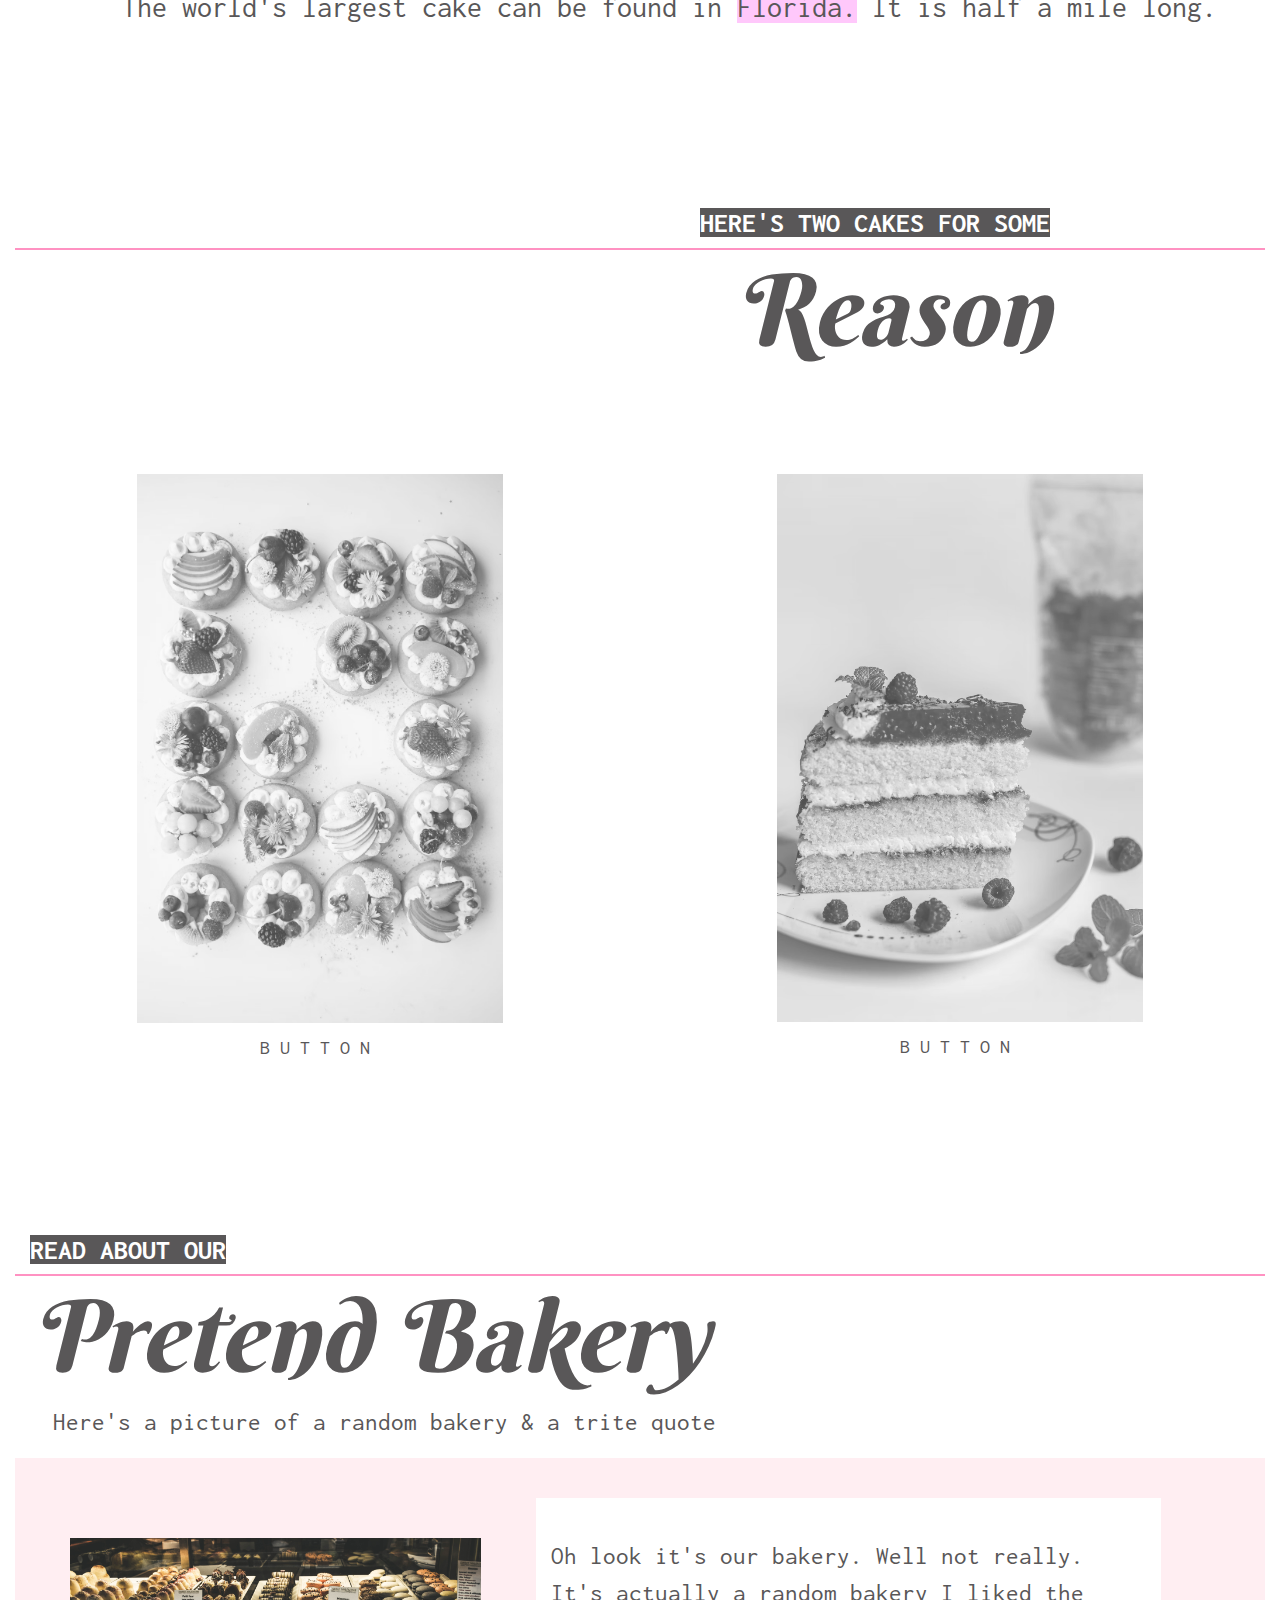
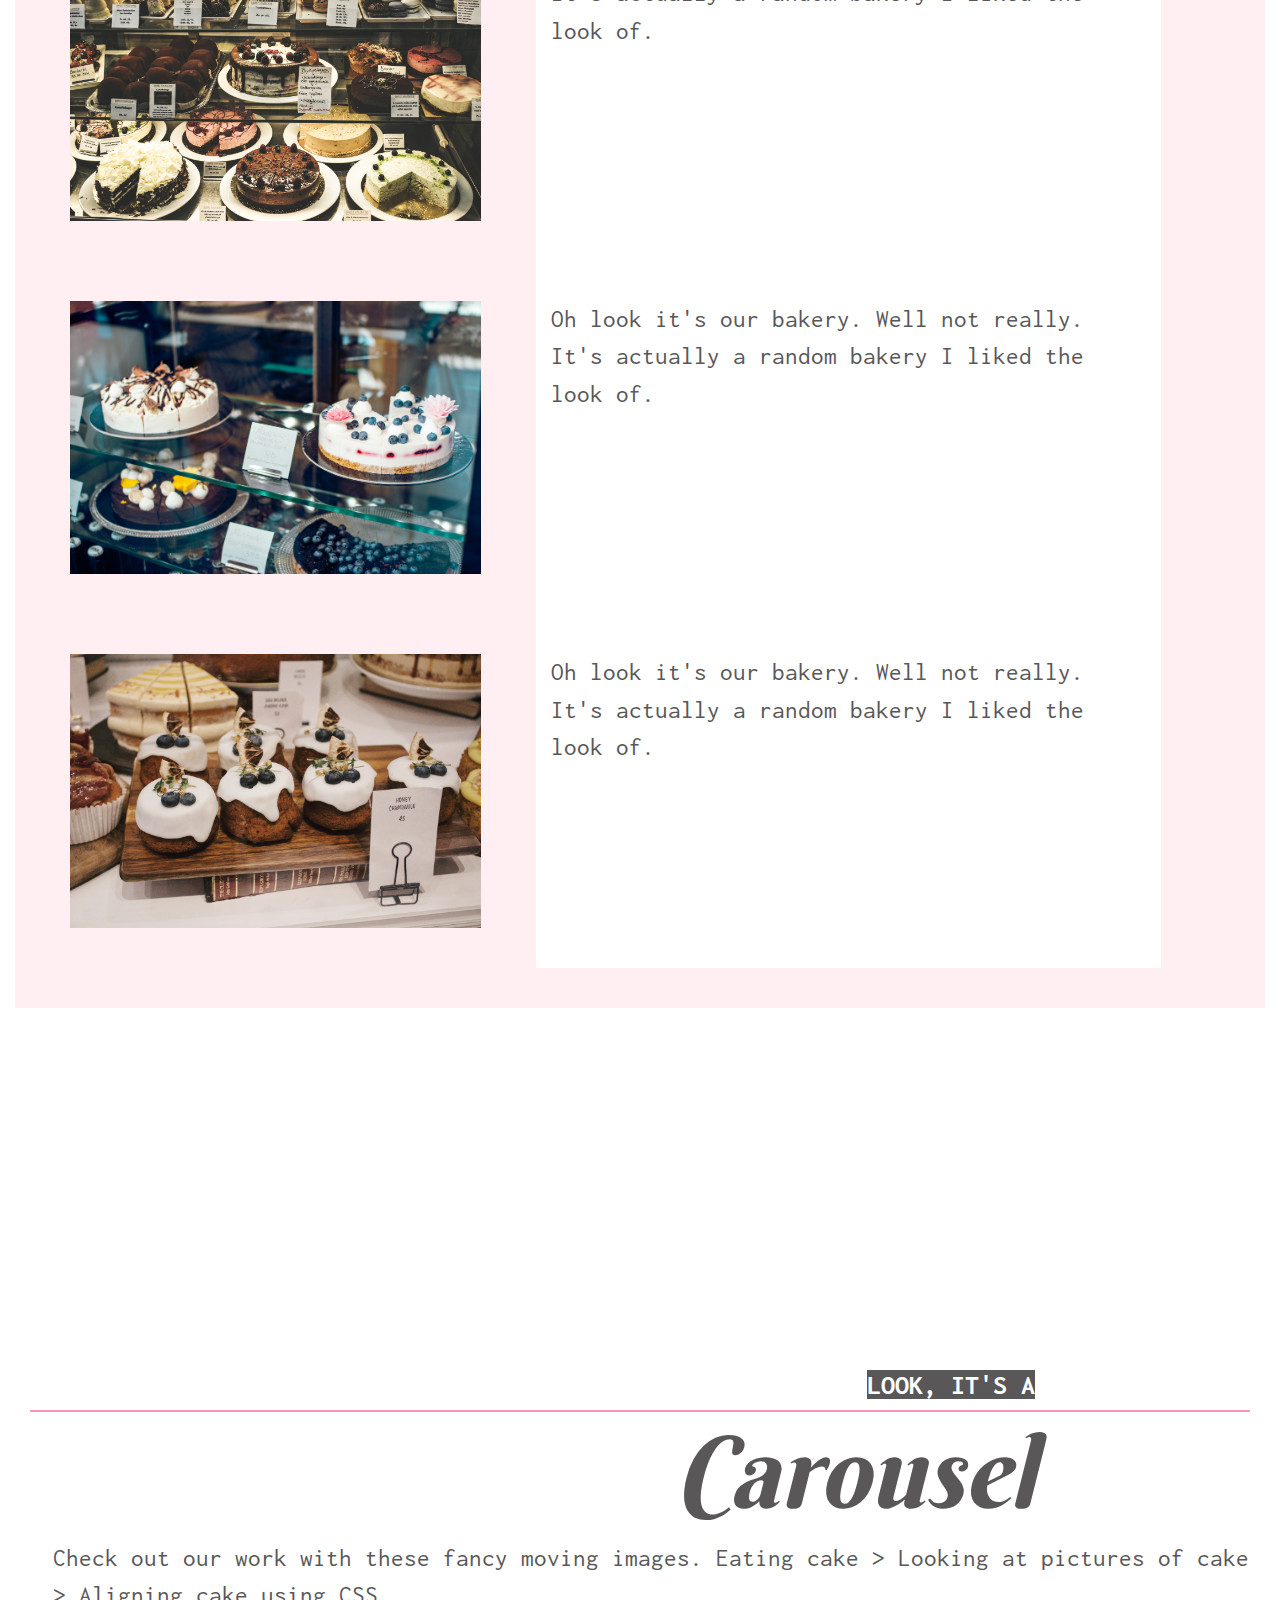
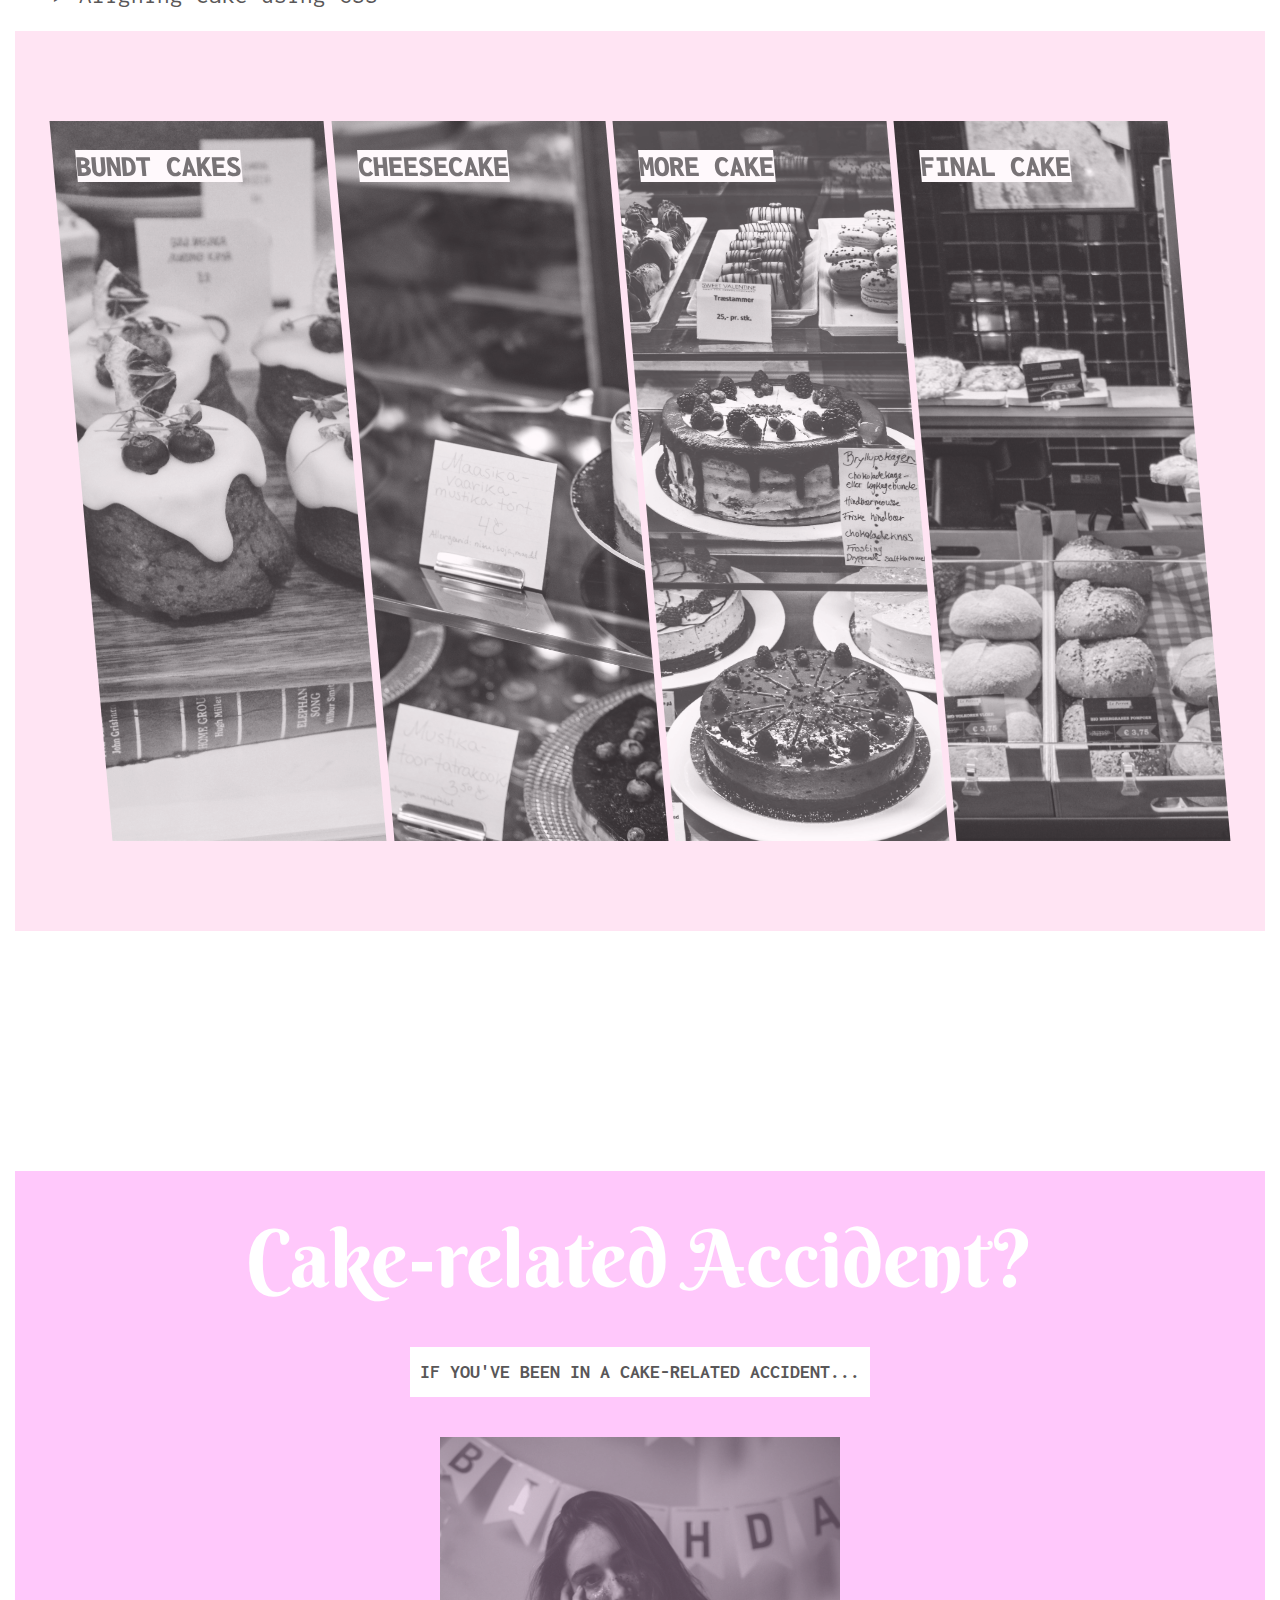
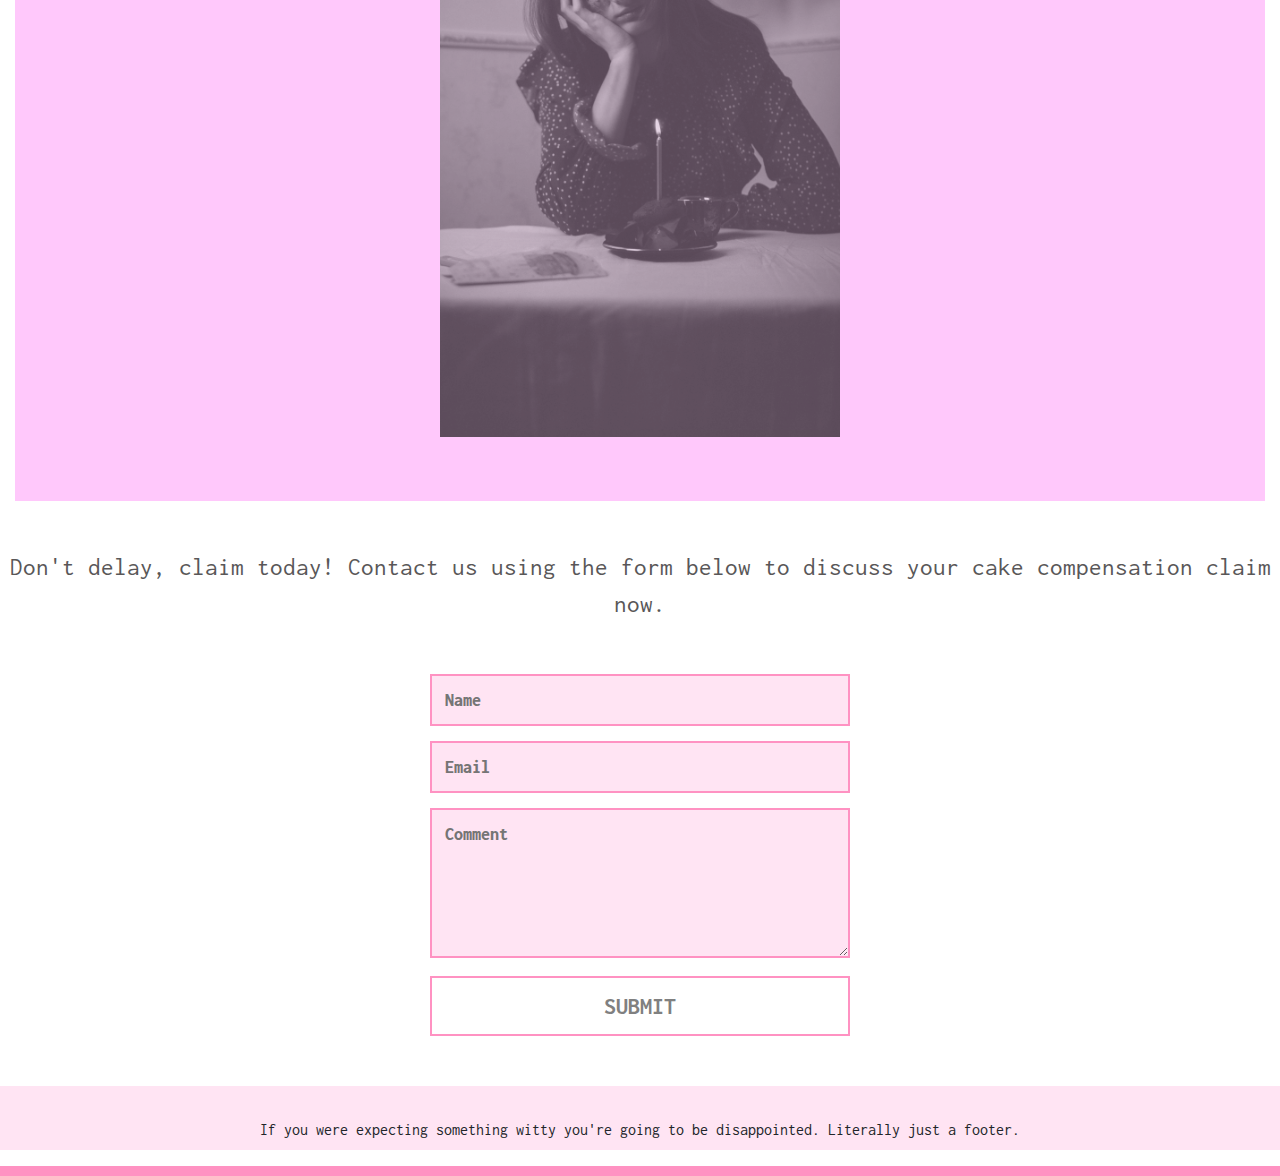
==== commit e9424718: "fix issue with links appearing blue, add bakery info page" ====
--- a/index.html
+++ b/index.html
@@ -358,4 +358,4 @@
 <script src="https://cdn.jsdelivr.net/npm/popper.js@1.12.9/dist/umd/popper.min.js" integrity="sha384-ApNbgh9B+Y1QKtv3Rn7W3mgPxhU9K/ScQsAP7hUibX39j7fakFPskvXusvfa0b4Q" crossorigin="anonymous"></script>
 <script src="https://cdn.jsdelivr.net/npm/bootstrap@4.0.0/dist/js/bootstrap.min.js" integrity="sha384-JZR6Spejh4U02d8jOt6vLEHfe/JQGiRRSQQxSfFWpi1MquVdAyjUar5+76PVCmYl" crossorigin="anonymous"></script>
   </body>
-</html>
+</html>--- a/styles.css
+++ b/styles.css
@@ -43,6 +43,10 @@
   color: #595758ff;
   border-top: 10px solid #ff92c2ff;
   border-bottom: 10px solid #ff92c2ff;
+}
+
+a:link, a:active, a:visited {
+color:#595758ff;
 }
 
 /*TEXT ELEMENTS*/
